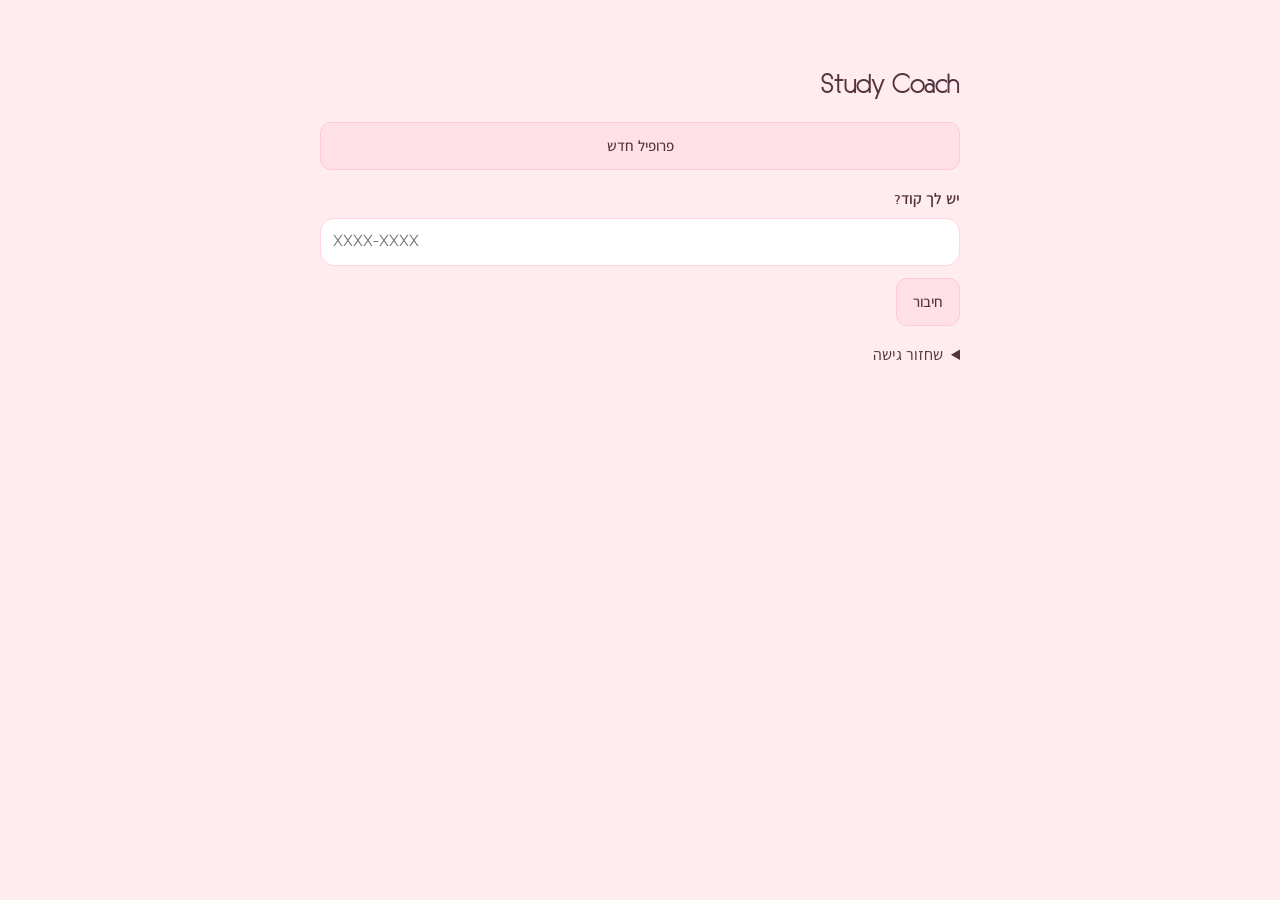
==== index.html @ 3bf3e4cb "Update index.html" ====
<!doctype html>
<html lang="he" dir="rtl">
<head>
<meta charset="UTF-8">
<meta name="viewport" content="width=device-width, initial-scale=1.0, viewport-fit=cover">
<title>Study Coach</title>
<meta name="robots" content="noindex, nofollow">
<meta name="apple-mobile-web-app-capable" content="yes">
<meta name="mobile-web-app-capable" content="yes">
<meta name="apple-mobile-web-app-status-bar-style" content="black-translucent">
<meta name="apple-mobile-web-app-title" content="Study Coach">
<meta name="theme-color" content="#ffe3ef">
<link rel="manifest" href="manifest.webmanifest">
<link rel="apple-touch-icon" href="apple-touch-icon.png">
<link rel="icon" type="image/png" sizes="192x192" href="icon-192.png">

<style>
:root{
  --ds-page:#fbfaf9; --ds-white:#ffffff; --ds-ink:#251f21; --ds-ink-2:#585254;
  --ds-ink-3:#969394; --ds-hairline:#eae9ea;
  --pink-50:#fff5fa; --pink-100:#ffe3ef; --pink-200:#ffc9de; --pink-300:#ff9ec4; --pink-600:#d6336c; --pink-700:#c2255c;
  --ds-elevation-1: 0 1px 2px rgb(37 31 33 / .12), 0 4px 12px rgb(37 31 33 / .14);
}
*{box-sizing:border-box}
html,body{margin:0;min-height:100%}
body{
  background:var(--ds-page); color:var(--ds-ink);
  font-family:-apple-system,"Segoe UI",Roboto,"Helvetica Neue",Arial,"Noto Sans Hebrew",sans-serif;
  -webkit-font-smoothing:antialiased;
}
.file-card{
  max-width:680px;margin:24px auto;padding:calc(env(safe-area-inset-top,0px) + 22px) 20px calc(104px + env(safe-area-inset-bottom,0px));background:var(--ds-white);
  border-radius:24px;box-shadow:var(--ds-elevation-1);
}
@media (max-width:740px){ .file-card{margin:0;border-radius:0;min-height:100vh;} }
.file-header{margin-bottom:14px;position:relative}
#tabs{position:fixed;left:0;right:0;bottom:0;z-index:20;display:flex;justify-content:center;pointer-events:none}
.tabs-inner{pointer-events:auto;width:100%;max-width:680px;display:flex;gap:4px;background:rgb(255 255 255 / .94);-webkit-backdrop-filter:blur(14px);backdrop-filter:blur(14px);border-top:1.5px solid var(--pink-200);padding:8px 10px calc(8px + env(safe-area-inset-bottom,0px))}
.tab{flex:1;display:flex;flex-direction:column;align-items:center;justify-content:center;gap:2px;min-height:52px;border-radius:16px;text-decoration:none;color:var(--ds-ink-3);font-size:11px;font-weight:700}
.tab-ico{width:24px;height:24px;fill:none;stroke:var(--pink-600);stroke-width:1.8;stroke-linecap:round;stroke-linejoin:round}.tab.is-active .tab-ico{stroke:var(--pink-700)}
.last-nb{display:flex;align-items:center;gap:14px;margin-top:14px;padding:14px 16px;border-radius:20px;border:1.5px solid var(--pink-200);background:var(--pink-50);color:var(--ds-ink);text-decoration:none}.last-nb .tab-ico{width:32px;height:32px;flex:none;stroke:var(--pink-700)}.last-nb-text{display:flex;flex-direction:column;gap:2px;min-width:0}.last-nb-text strong{font-size:17px;overflow-wrap:anywhere}.last-nb-text small{font-size:12px;color:var(--ds-ink-2)}
.tab.is-active{color:var(--pink-700);background:var(--pink-100)}
.page-title{margin:0 0 4px;font-size:28px;font-weight:800}
.settings-lead{font-size:13.5px;color:var(--ds-ink-2);margin:0 0 4px}
.owner-list{display:flex;flex-direction:column;gap:8px;margin-top:8px}
.owner-row{display:flex;align-items:center;justify-content:space-between;gap:10px;border:1.5px solid var(--pink-200);border-radius:14px;padding:10px 12px}
.owner-meta{display:flex;flex-direction:column;gap:2px;min-width:0}
.owner-sub{font-size:12.5px;color:var(--ds-ink-2)}
.owner-row .file-button{margin-top:0;white-space:nowrap;padding:8px 12px;font-size:13.5px}
.file-title{margin:0;font-size:28px;font-weight:800}
.file-fact{margin-top:2px;font-size:13px;color:var(--ds-ink-2)}
.group{margin-top:20px}
.group-label{margin:0 0 8px;font-size:13px;font-weight:700;color:var(--ds-ink-2)}
.caption{font-size:12px;color:var(--ds-ink-2);margin-top:8px}
.closing{margin-top:26px;text-align:center;font-size:12px;color:var(--ds-ink-3)}
.file-button{display:inline-block;font:inherit;font-size:13px;font-weight:700;padding:9px 16px;border-radius:999px;
  border:1.5px solid var(--pink-300);background:var(--pink-100);color:var(--pink-700);cursor:pointer;text-decoration:none}
.file-button[data-variant="secondary"]{background:#fff}
.file-button:hover{border-color:var(--pink-600)}
.file-hover-wrap{text-decoration:none}
.file-hover-underline:hover{text-decoration:underline}
.next-exam{display:flex;flex-direction:column;align-items:flex-start;gap:8px;padding:20px;border-radius:22px;
  background:linear-gradient(135deg,var(--pink-100),var(--pink-200));border:1px solid var(--pink-300);margin-bottom:6px}
.next-label{font-size:13px;font-weight:700;color:var(--pink-700)}
.next-count-row{display:flex;align-items:baseline;gap:8px}
.next-num{font-size:52px;font-weight:800;line-height:1;color:var(--pink-700);font-variant-numeric:tabular-nums}
.next-word{font-size:20px;font-weight:700;color:var(--pink-700)}
.next-word.is-big{font-size:40px;font-weight:800;line-height:1.05}
.next-name{font-size:16px;font-weight:600;color:var(--ds-ink)}
.next-date{font-size:13px;color:var(--ds-ink-2)}
.next-link{margin-top:4px}
.search{display:flex;align-items:center;gap:8px;background:#fff;border:1.5px solid var(--pink-200);border-radius:999px;padding:11px 16px;margin:14px 0 4px}
.search:focus-within{border-color:var(--pink-300)}
.search input{flex:1;min-width:0;border:0;outline:0;font:inherit;font-size:15px;background:transparent;color:var(--ds-ink)}
.search input::placeholder{color:var(--ds-ink-2)}
.no-results{font-size:14px;color:var(--ds-ink-2);text-align:center;padding:18px 0}
.pbar-wrap{display:flex;flex-direction:column;gap:6px;width:100%}
.pbar{height:10px;border-radius:999px;background:#fff;border:1px solid var(--pink-200);overflow:hidden}
.pbar>span{display:block;height:100%;background:var(--pink-600);border-radius:999px;transition:width .3s ease}
.pbar-text{font-size:12px;font-weight:600;color:var(--ds-ink-2)}
.sprint{display:flex;flex-direction:column;gap:10px}
.sprint-card{display:flex;flex-direction:column;gap:10px;padding:14px 16px;border-radius:16px;border:1px solid transparent;text-decoration:none;color:inherit}
.sprint-head{display:flex;justify-content:space-between;align-items:baseline;gap:8px}
.sprint-name{font-weight:700;font-size:14px;color:var(--ds-ink)}
.sprint-days{font-size:12px;font-weight:700;white-space:nowrap}
.exams{display:flex;flex-direction:column}
.exam-row{display:block;padding:12px 0;border-bottom:1px solid var(--ds-hairline);text-decoration:none;color:inherit}
.exam-row:last-child{border-bottom:0}
.exam-flex{display:flex;align-items:center;gap:14px}
.exam-date{display:flex;flex-direction:column;align-items:center;justify-content:center;min-width:56px;padding:6px 8px;background:var(--pink-100);border-radius:14px;color:var(--pink-700)}
.exam-date strong{font-size:20px;line-height:1.1}
.exam-date span{font-size:11px}
.exam-body{flex:1;min-width:0;display:flex;flex-direction:column;gap:2px}
.exam-name{font-weight:600;font-size:14px;color:var(--ds-ink);display:flex;align-items:center;gap:6px;flex-wrap:wrap}
.exam-pill{font-size:10px;font-weight:700;background:var(--pink-100);color:var(--pink-700);border-radius:999px;padding:2px 8px}
.exam-meta{font-size:12px;color:var(--ds-ink-2)}
.exam-count{font-size:13px;font-weight:600;color:var(--pink-700);white-space:nowrap}
.month{border:1px solid var(--pink-200);border-radius:16px;overflow:hidden;background:#fff}
.month-head{display:grid;grid-template-columns:repeat(7,1fr);background:var(--pink-100);color:var(--pink-700);font-size:12px;font-weight:600;text-align:center}
.month-head>div{padding:8px 0}
.month-week{display:grid;grid-template-columns:repeat(7,1fr);border-top:1px solid var(--ds-hairline)}
.month-day{min-height:52px;padding:4px 2px;text-align:center;border-inline-start:1px solid var(--ds-hairline);display:flex;flex-direction:column;align-items:center;gap:2px}
.month-day:first-child{border-inline-start:0}
.month-num{font-size:12px;font-weight:600;color:var(--ds-ink)}
.month-day.has-exam{background:var(--pink-50)}
.month-day.has-exam .month-num{color:var(--pink-700)}
.month-exam{font-size:9px;line-height:1.2;background:var(--pink-200);color:var(--pink-700);border-radius:6px;padding:1px 4px;max-width:100%;overflow:hidden;text-overflow:ellipsis;white-space:nowrap}
.month-day.is-today{outline:2px solid var(--pink-300);outline-offset:-2px;border-radius:8px}
.summaries{display:flex;flex-direction:column;gap:10px}
.summary-row{display:flex;flex-direction:column;gap:10px;padding:12px 14px;background:#fff;border:1px solid var(--ds-hairline);border-radius:16px}
.summary-top{display:flex;align-items:center;gap:12px}
.summary-chip{display:flex;align-items:center;justify-content:center;min-width:40px;height:40px;border-radius:12px;border:1px solid transparent;font-size:20px}
.summary-body{flex:1;min-width:0;display:flex;flex-direction:column;gap:2px}
.summary-name{font-weight:600;font-size:14px;color:var(--ds-ink);text-decoration:none;align-self:flex-start}
.summary-row.is-studied .summary-name{color:var(--ds-ink-2)}
.summary-note{font-size:12px;color:var(--ds-ink-2)}
.summary-actions{display:flex;align-items:center;gap:8px;flex-wrap:wrap}
.studied-toggle{min-height:40px;flex-shrink:0;font:inherit;font-size:12px;font-weight:700;padding:7px 12px;border-radius:999px;border:1.5px solid var(--pink-300);background:#fff;color:var(--pink-700);cursor:pointer;margin-inline-start:auto}
.studied-toggle.is-on{color:#fff;border-width:1.5px}
.subjects{display:grid;grid-template-columns:repeat(2,1fr);gap:10px}
@media (min-width:768px){.subjects{grid-template-columns:repeat(4,1fr)}}
.subject{display:flex;flex-direction:column;align-items:flex-start;gap:4px;padding:14px;background:var(--pink-50);border:1px solid var(--pink-200);border-radius:16px;text-decoration:none;color:inherit}
.subject-emoji{font-size:22px}
.subject-name{font-weight:600;font-size:14px;color:var(--ds-ink)}
.subject-count{font-size:12px;color:var(--ds-ink-2)}
.back-link{align-self:flex-start;margin-bottom:12px;min-height:40px;display:inline-flex;align-items:center}
.subject-head{display:flex;align-items:center;gap:12px;margin-bottom:12px}
.subject-head-emoji{font-size:34px}
.subject-head-name{font-size:26px;font-weight:800;color:var(--ds-ink)}
.subj-exam{display:flex;flex-direction:column;gap:4px;padding:14px 16px;border-radius:16px;border:1px solid transparent;margin-bottom:14px}
.subj-exam-name{font-weight:700;font-size:15px;color:var(--ds-ink)}
.subj-exam-meta{font-size:13px;color:var(--ds-ink-2)}
.hero-wrap{max-width:460px;margin:0 auto;border-radius:24px;overflow:hidden;border:1.5px solid var(--pink-200);background:#f0ebef;box-shadow:0 6px 20px rgb(214 51 108 / .10)}
.hero-wrap img{display:block;width:100%;height:auto}
.streak-card{display:flex;align-items:center;gap:12px;background:linear-gradient(135deg,var(--pink-50),var(--pink-100));border:1.5px solid var(--pink-200);border-radius:22px;padding:14px 18px;margin-top:14px}
@keyframes streak-pop{0%{transform:scale(.35);opacity:.2}60%{transform:scale(1.22);opacity:1}100%{transform:scale(1)}}
.streak-flame{font-size:30px;animation:streak-pop .6s ease}
.streak-num{font-size:34px;font-weight:800;color:var(--pink-700);min-width:42px;text-align:center;animation:streak-pop .5s ease}
.streak-text{display:flex;flex-direction:column;gap:2px}
.streak-label{font-weight:700}
.streak-best{font-size:12.5px;color:var(--pink-600)}
.reminders-card{display:flex;align-items:center;gap:12px;background:linear-gradient(135deg,#fff8dd,#ffefd9);border:1.5px solid #f3e7b4;border-radius:22px;padding:14px 18px;margin-top:14px}
.reminders-emoji{font-size:26px}
.reminders-text{flex:1;display:flex;flex-direction:column;gap:2px}
.reminders-title{font-weight:700}
.reminders-sub{font-size:12.5px;color:#8a6d3b}
.reminders-btn{border:1.5px solid var(--pink-200);background:#fff;color:var(--pink-700);font-weight:700;border-radius:999px;padding:8px 16px;font-size:13px;cursor:pointer}
.sync-card{background:linear-gradient(135deg,#f3e9ff,#ffe9f4);border-color:#e4cdf5}
.sync-code{direction:ltr;display:inline-block;font-size:20px;font-weight:800;letter-spacing:3px;background:#fff;border:1.5px dashed #d9a5e0;border-radius:12px;padding:4px 12px;margin-top:6px}
.sync-input{direction:ltr;font-size:16px;letter-spacing:2px;padding:7px 10px;border-radius:12px;border:1.5px solid #e0b8e8;width:140px;text-align:center;font-family:inherit}
.sync-error{color:#c0392b;font-size:13px}
.sync-row{display:flex;gap:8px;margin-top:6px;flex-wrap:wrap;align-items:center}
.reminders-btn.is-on{background:var(--pink-700);border-color:var(--pink-700);color:#fff}
.reminders-btn:disabled{opacity:.6}
.streak-hint{margin-inline-start:auto;font-size:11px;color:#c49bae;text-align:left}
.hero-gap{margin-top:14px}

[hidden]{display:none!important}
:root[data-theme="blue"]{--ds-page:#f6faff;--ds-ink:#182d49;--ds-ink-2:#49617e;--pink-50:#f0f7ff;--pink-100:#e0efff;--pink-200:#bedbff;--pink-300:#8dbbfa;--pink-600:#377dc7;--pink-700:#235b96}
:root[data-theme="blue"] .sync-card{background:linear-gradient(135deg,#edf4ff,#dcecff);border-color:#bedbff}
:root[data-theme="blue"] .reminders-card:not(.sync-card){background:#eef6ff;border-color:#bedbff}
:root[data-theme="blue"] .reminders-sub{color:#49617e}
:root[data-theme="blue"] .hero-wrap{box-shadow:0 6px 20px rgb(35 91 150 / .10)}
.theme-options{display:flex;gap:12px}.theme-option{min-height:48px;border:2px solid transparent;border-radius:16px;padding:10px 20px;font:inherit;font-weight:700;cursor:pointer}.theme-option[aria-pressed="true"]{outline:2px solid var(--pink-700);outline-offset:3px}
.onboard{display:flex;flex-direction:column;gap:18px;padding-top:22px}.onboard h1{margin:0}.onboard input,.onboard textarea,.timetable-editor{width:100%;font:inherit;min-height:48px;border:1.5px solid var(--pink-200);border-radius:14px;padding:12px;background:#fff;color:var(--ds-ink)}.onboard textarea{min-height:130px;resize:vertical}.onboard label{font-size:14px;font-weight:600;display:grid;gap:8px}.onboard .file-button{min-height:48px;text-align:center}.form-error{color:#b22636;font-size:13px}.timetable-editor{min-height:120px;margin:10px 0;white-space:pre-wrap}.save-state{font-size:12px;color:var(--ds-ink-2);min-height:16px}
.add-link-first{display:block;width:100%;min-height:48px;margin-bottom:22px}.privacy-note p{font-size:13px;line-height:1.7;color:var(--ds-ink-2)}.fold{margin-bottom:14px}.fold summary{display:flex;align-items:center;justify-content:space-between;gap:10px;cursor:pointer;font-weight:600;font-size:14px;color:var(--ds-ink);padding:10px 0;list-style:none}.fold summary::-webkit-details-marker{display:none}.fold summary::after{content:"⌄";color:var(--ds-ink-2);transition:transform .15s ease}.fold[open] summary::after{transform:rotate(180deg)}:root[dir="ltr"] .streak-hint{text-align:right}.danger{color:#b22636;border-color:#e1a6ae;background:#fff5f5}.confirm-panel{margin-top:14px;padding:16px;border:1px solid #e1a6ae;border-radius:16px}.confirm-panel label{display:block;margin-bottom:14px}.add-link-form{display:grid;gap:12px;padding:18px;background:var(--pink-50);border:1px solid var(--pink-200);border-radius:18px;margin-bottom:18px}.add-link-form label{display:grid;gap:6px;font-size:14px}.add-link-form input,.add-link-form select{width:100%;font:inherit;min-height:46px;border-radius:12px;border:1px solid var(--pink-200);padding:10px;background:#fff;color:var(--ds-ink)}

:root[data-theme="purple"]{--ds-page:#faf7ff;--ds-ink:#30213e;--ds-ink-2:#625173;--pink-50:#f8f3ff;--pink-100:#eee5ff;--pink-200:#d8c5f5;--pink-300:#b897e1;--pink-600:#8a5bc1;--pink-700:#6841a3}
:root[data-theme="mint"]{--ds-page:#f5fbf8;--ds-ink:#203a30;--ds-ink-2:#4d6b5f;--pink-50:#effaf5;--pink-100:#def5eb;--pink-200:#b6dfcd;--pink-300:#85c4aa;--pink-600:#368060;--pink-700:#276b52}
:root[data-theme="burgundy"]{--ds-page:#f8f1f2;--ds-ink:#2b0b14;--ds-ink-2:#6b3a47;--pink-50:#f3e6e8;--pink-100:#e9d0d5;--pink-200:#cfa3ac;--pink-300:#a45c6b;--pink-600:#6b1427;--pink-700:#4a0d1b}
:root[data-theme="dark"]{color-scheme:dark;--ds-page:#121a27;--ds-white:#192536;--ds-ink:#e8effb;--ds-ink-2:#b9c8dc;--ds-ink-3:#96aac3;--ds-hairline:#34465e;--pink-50:#1d2b3e;--pink-100:#243349;--pink-200:#405570;--pink-300:#607fa4;--pink-600:#aacbfa;--pink-700:#d0e3ff}
:root:not([data-theme="pink"]) .sync-card,:root:not([data-theme="pink"]) .reminders-card{background:var(--pink-50);border-color:var(--pink-200)}
:root:not([data-theme="pink"]) .reminders-sub,:root:not([data-theme="pink"]) .streak-hint{color:var(--ds-ink-2)}
:root[data-theme="dark"] .tabs-inner{background:rgb(25 37 54 / .96)}
:root[data-theme="dark"] :is(.summary-row,.search,.month,.pbar,.file-button[data-variant="secondary"],.reminders-btn,.sync-code,.sync-input,.onboard input,.onboard textarea,.timetable-editor,.add-link-form input,.add-link-form select){background:var(--ds-white);color:var(--ds-ink)}
:root[data-theme="dark"] .subject{background:var(--pink-50)!important;border-color:var(--pink-200)!important}
:root[data-theme="dark"] .subject-count,:root[data-theme="dark"] .subj-exam-meta{color:var(--ds-ink-2)!important}
:root[data-theme="dark"] .subj-exam,:root[data-theme="dark"] .summary-row.is-studied{background:var(--pink-50)!important;border-color:var(--pink-200)!important}
:root[data-theme="dark"] .summary-chip{color:#243349}
:root[data-theme="dark"] .danger{background:#35232c;color:#ffb7c2;border-color:#a56c79}
.theme-options{flex-wrap:wrap}.theme-option{flex:1 1 28%;min-width:90px}

:root[data-theme="dark"] .sprint-card{background:var(--pink-50)!important;border-color:var(--pink-200)!important}
:root[data-theme="dark"] :is(.sprint-days,.exam-count){color:var(--pink-700)!important}
:root[data-theme="dark"] .studied-toggle:not(.is-on){background:var(--ds-white);color:var(--pink-700)}
:root[data-theme="dark"] .reminders-btn.is-on{background:var(--pink-700);color:#192536}
:root[data-theme="dark"] :is(.form-error,.sync-error){color:#ffb7c2}

.board-queue{display:grid;gap:10px}.board-photo-row{display:flex;gap:8px;align-items:center;justify-content:space-between}.board-thumb{display:flex;align-items:center;gap:10px;border:2px solid transparent;border-radius:12px;padding:6px;background:var(--ds-white);color:var(--ds-ink);font:inherit}.board-thumb.selected{border-color:var(--pink-700)}.board-thumb img{width:54px;height:54px;object-fit:cover}.board-thumb span{font-size:13px}.board-order{display:flex;gap:4px}.board-order .file-button{padding:8px;min-width:36px}.photo-panel{display:grid;gap:12px;padding:16px;border:1px solid var(--pink-200);background:var(--pink-50);border-radius:18px;margin-bottom:20px}
.photo-panel label{display:grid;gap:6px;font-size:14px;font-weight:600}.photo-panel :is(input,select,textarea){width:100%;min-height:46px;font:inherit;padding:10px;border:1px solid var(--pink-200);border-radius:12px;background:var(--ds-white);color:var(--ds-ink)}
.photo-panel textarea{min-height:260px;line-height:1.8;unicode-bidi:plaintext;resize:vertical}.photo-panel img{max-width:100%;max-height:280px;object-fit:contain;justify-self:center;border-radius:10px}.photo-actions{display:flex;gap:8px;flex-wrap:wrap}.photo-hint{font-size:12px;line-height:1.65;color:var(--ds-ink-2);margin:0}.photo-panel input[type=checkbox]{width:auto;min-height:0}.photo-panel .review-consent{display:flex;align-items:flex-start;gap:8px}.text-reading{white-space:pre-wrap;overflow-wrap:anywhere;line-height:1.9;unicode-bidi:plaintext}.photo-status{font-size:13px;color:var(--pink-700)}

.nb-cover-mark{font-size:30px;color:inherit;opacity:.65}.notebook-shelf{display:grid;grid-template-columns:repeat(2,minmax(0,1fr));gap:20px 16px;padding:12px 2px 25px}.notebook-shelf[hidden]{display:none}.notebook-cover{position:relative;display:flex;min-height:204px;flex-direction:column;justify-content:space-between;padding:24px 20px 20px 28px;border-radius:8px 18px 18px 8px;background:var(--cover,#eee5ff);color:#30243d;text-decoration:none;box-shadow:inset 9px 0 0 #00000012,0 7px 0 -3px #fff,0 9px 0 -3px #d6d0d6,0 13px 18px -12px #442d4b66;overflow-wrap:anywhere}.notebook-cover:before{content:'';position:absolute;left:16px;top:0;bottom:0;border-left:1px solid #ffffff80}.notebook-cover strong{font-size:19px;line-height:1.45}.notebook-cover small{font-size:12px;opacity:.8}.nb-hero-wrap{display:grid;grid-template-columns:repeat(2,minmax(0,1fr));gap:20px 16px;padding:12px 2px 4px}.notebook-hero{position:relative;display:flex;min-height:204px;box-sizing:border-box;flex-direction:column;justify-content:space-between;align-items:flex-start;padding:24px 20px 20px 28px;border:0;border-radius:8px 18px 18px 8px;background:var(--pink-100);color:var(--pink-700);font:inherit;text-align:start;cursor:pointer;box-shadow:inset 9px 0 0 #00000012,0 7px 0 -3px #fff,0 9px 0 -3px var(--pink-200),0 13px 18px -12px #442d4b66;overflow-wrap:anywhere}.notebook-hero:before{content:'';position:absolute;left:16px;top:0;bottom:0;border-left:1px solid #ffffff80}.notebook-hero .nb-cover-mark{font-size:30px;opacity:.65}.notebook-hero strong{font-size:19px;line-height:1.45}.notebook-hero .nb-hero-arrow{position:absolute;top:14px;inset-inline-end:14px;font-size:15px;transition:transform .2s}.notebook-hero[aria-expanded="true"] .nb-hero-arrow{transform:rotate(180deg)}.notebook-heading{display:flex;justify-content:space-between;gap:12px;align-items:center;margin-bottom:16px}.notebook-heading h1{margin:0;font-size:26px}.notebook-paper{white-space:pre-wrap;unicode-bidi:plaintext;line-height:2;background:repeating-linear-gradient(transparent,transparent 31px,var(--pink-100) 32px);margin:0 14px;padding:0 0 12px}.notebook-meta{font-size:13px;color:var(--ds-ink-2)}.notebook-empty{text-align:center;padding:35px 15px;color:var(--ds-ink-2)}.nb-actions{align-items:center}.nb-menu{position:relative;display:inline-flex}.nb-menu-btn{min-width:44px;font-size:20px;line-height:1}.nb-menu-panel{position:absolute;top:calc(100% + 6px);inset-inline-end:0;z-index:40;display:flex;flex-direction:column;min-width:210px;padding:6px;background:var(--ds-white);border:1px solid var(--pink-200);border-radius:14px;box-shadow:0 16px 34px -16px #442d4b66}.nb-menu-panel[hidden]{display:none}.nb-menu-item{display:block;width:100%;padding:12px 14px;border:0;background:transparent;font:inherit;font-size:15px;color:var(--ds-ink);text-align:start;border-radius:10px;cursor:pointer}.nb-menu-item:active{background:var(--pink-50)}.nb-menu-item:disabled{opacity:.45}.nb-menu-item.danger{color:#b3261e}.nb-book{margin-top:14px;background:var(--ds-white);border:1px solid var(--pink-200);border-radius:16px;box-shadow:0 14px 30px -22px #442d4b66;overflow:hidden}.nb-leaf{padding:14px 16px 16px;cursor:pointer}.nb-leaf+.nb-leaf{border-top:1px solid var(--pink-100);box-shadow:inset 0 8px 10px -10px #442d4b33}.nb-leaf.nb-open{background:var(--pink-50)}.nb-leaf-head{display:flex;align-items:baseline;gap:8px}.nb-leaf-head h3{margin:0;font-size:16px}.nb-leaf-num{margin-inline-start:auto;font-size:11px;color:var(--ds-ink-3);white-space:nowrap}.nb-leaf .notebook-paper{margin:0;padding:6px 0 0}.nb-leaf-tools{display:flex;flex-wrap:wrap;gap:8px;margin-top:12px;padding-top:12px;border-top:1px solid var(--pink-100)}.nb-leaf-tools[hidden]{display:none}.nb-form{margin:18px 0}.nb-form input,.nb-form select{max-width:100%}.tabs-inner .tab{min-width:0;padding-inline:5px;font-size:11px}@media(min-width:700px){.notebook-shelf,.nb-hero-wrap{grid-template-columns:repeat(3,minmax(0,1fr))}}
.exam-item{border-bottom:1px solid var(--ds-hairline);padding-bottom:8px}.exam-item:last-child{border-bottom:0}.exam-item .exam-row{border-bottom:0;padding-bottom:6px}.exam-links-row{display:flex;flex-wrap:wrap;gap:6px;padding:0 4px 6px}.exam-chip{font-size:12px;font-weight:600;background:var(--pink-100);color:var(--pink-700);border-radius:999px;padding:4px 10px;text-decoration:none}.exam-edit{background:none;border:0;font:inherit;font-size:12px;color:var(--ds-ink-2);padding:6px 4px;min-height:32px;cursor:pointer;text-decoration:underline}.exam-links{border:1px solid var(--pink-200);border-radius:12px;padding:10px 12px;margin:0;display:grid;gap:8px;background:transparent}.exam-links legend{font-size:14px;padding:0 6px}.add-link-form .exam-check{display:flex;align-items:center;gap:10px;font-size:14px}.add-link-form .exam-check input{width:20px;min-height:20px;height:20px;flex:none;padding:0}.exam-form .danger{margin-top:0}.cal-row{align-items:flex-start!important;flex-wrap:wrap}.cal-row span{flex:1;min-width:0}.cal-row small{color:var(--ds-ink-2)}.add-link-form .cal-row select{width:100%;min-height:40px}
.tab{position:relative}.tab.has-badge::after{content:'';position:absolute;top:8px;inset-inline-start:calc(50% + 6px);width:9px;height:9px;border-radius:50%;background:var(--pink-700)}.fr-list{display:flex;flex-direction:column}.fr-row{display:flex;align-items:center;justify-content:space-between;gap:10px;padding:12px 0;border-bottom:1px solid var(--ds-hairline);text-decoration:none;color:inherit}.fr-col{flex-direction:column;align-items:stretch}.fr-name{font-weight:600;font-size:14px;color:var(--ds-ink)}.fr-tag{font-size:11px;color:var(--ds-ink-3);font-weight:600}.fr-actions{display:flex;gap:8px;flex-wrap:wrap;align-items:center}.fr-actions .file-button{min-height:40px;padding:0 14px}.fr-link{background:none;border:0;font:inherit;font-size:13px;color:var(--ds-ink-2);text-decoration:underline;min-height:40px;cursor:pointer}.fr-back{font-size:13px;color:var(--ds-ink-2)}.fr-actions select{min-height:40px;border-radius:12px;border:1px solid var(--pink-200);padding:0 8px;font:inherit;background:#fff;color:var(--ds-ink)}:root[data-theme="dark"] .fr-actions select{background:var(--ds-white);color:var(--ds-ink)}.onboard .onboard-check{display:flex;align-items:center;gap:10px;font-size:14px}.onboard .onboard-check input{width:22px;min-height:22px;height:22px;padding:0;flex:none}

.chat-heading{display:flex;align-items:center;justify-content:space-between;gap:10px}.chat-heading h1{overflow-wrap:anywhere;font-size:24px;margin:12px 0}.chat-back{color:var(--pink-700);text-decoration:none;display:inline-block;padding:10px 0}.chat-source{display:grid;gap:8px;background:var(--pink-50);border:1px solid var(--pink-200);border-radius:18px;padding:16px;margin:18px 0}.chat-source label{font-size:14px;font-weight:600}.chat-source select{width:100%;border:1px solid var(--pink-200);border-radius:12px;background:var(--ds-white);font:inherit;color:var(--ds-ink);padding:12px}.chat-source details{font-size:13px}.chat-source details p{font-size:14px;margin:10px 0}.chat-messages{min-height:200px;padding:16px 0;display:grid;gap:12px}.chat-empty{text-align:center;color:var(--ds-ink-2);padding:20px 8px}.chat-empty h2{font-size:18px;color:var(--ds-ink);margin:12px 0 6px}.chat-empty p{font-size:14px;line-height:1.7;margin:0}.chat-mark{display:inline-flex;color:var(--pink-700);padding:12px;border-radius:50%;background:var(--pink-50)}.chat-starters{display:flex;gap:8px;flex-wrap:wrap;margin-bottom:20px}.chat-starters button{font:inherit;font-size:13px;background:var(--ds-white);border:1px solid var(--pink-200);color:var(--pink-700);border-radius:20px;padding:11px 14px;min-height:44px}.chat-composer{background:var(--ds-white);padding:12px 0;display:grid;gap:10px;border-top:1px solid var(--pink-200)}.chat-composer .review-consent{display:flex;align-items:flex-start;gap:8px;font-size:12px;line-height:1.6;color:var(--ds-ink-2)}.chat-composer input{margin-top:4px}.chat-input-row{display:flex;gap:8px;align-items:flex-end}.chat-input-row textarea{min-width:0;flex:1;border:1px solid var(--pink-200);border-radius:16px;padding:12px;font:inherit;font-size:15px;resize:vertical;background:var(--pink-50);color:var(--ds-ink)}.chat-input-row button{min-height:48px}.chat-composer #chat-status{font-size:12px;color:var(--ds-ink-2);margin:0;line-height:1.6}.chat-bubble{padding:14px 16px;border-radius:18px;line-height:1.8;font-size:15px;white-space:pre-wrap;overflow-wrap:anywhere;border:1px solid var(--pink-200)}.chat-bubble.user{background:var(--pink-50);margin-left:26px}.chat-bubble.assistant{background:var(--ds-white);margin-right:18px}.chat-speaker{display:block;font-size:11px;color:var(--ds-ink-2);margin-bottom:6px}.chat-heading .file-button{font-size:12px;padding:10px 12px}

/* Theme baseline. */
:root,:root[data-theme="pink"]{--ds-page:#fffbfc;--ds-ink:#30262c;--ds-ink-2:#705b65;--ds-ink-3:#705b65;--ds-hairline:#e9d5de;--pink-50:#fffbfc;--pink-100:#f8eaf0;--pink-200:#e9d5de;--pink-300:#d4a9bb;--pink-600:#9b4264;--pink-700:#9b4264}
:root[data-theme="blue"]{--ds-page:#f9fbff;--ds-ink:#243247;--ds-ink-2:#586a80;--ds-ink-3:#586a80;--ds-hairline:#d7e2ef;--pink-50:#f9fbff;--pink-100:#e8f0fa;--pink-200:#d7e2ef;--pink-300:#a7bfdc;--pink-600:#315f91;--pink-700:#315f91}
:root[data-theme="purple"]{--ds-page:#fcfaff;--ds-ink:#342b40;--ds-ink-2:#6f5e7d;--ds-ink-3:#6f5e7d;--ds-hairline:#e3d8ee;--pink-50:#fcfaff;--pink-100:#f0eaf7;--pink-200:#e3d8ee;--pink-300:#c4afd8;--pink-600:#71508f;--pink-700:#71508f}
:root[data-theme="mint"]{--ds-page:#f9fcfa;--ds-ink:#293b33;--ds-ink-2:#5a7065;--ds-ink-3:#5a7065;--ds-hairline:#d2e6dc;--pink-50:#f9fcfa;--pink-100:#e6f2ec;--pink-200:#d2e6dc;--pink-300:#a8ccbb;--pink-600:#326c59;--pink-700:#326c59}
:root[data-theme="burgundy"]{--ds-page:#fcf8fa;--ds-ink:#38242b;--ds-ink-2:#765864;--ds-ink-3:#765864;--ds-hairline:#e4cdd5;--pink-50:#fcf8fa;--pink-100:#f1e3e8;--pink-200:#e4cdd5;--pink-300:#c29aa9;--pink-600:#681e35;--pink-700:#681e35}
:root[data-theme="dark"]{--ds-page:#151c28;--ds-white:#1c2736;--ds-ink:#edf1f8;--ds-ink-2:#b4c0d2;--ds-ink-3:#b4c0d2;--ds-hairline:#3b4a5e;--pink-50:#151c28;--pink-100:#263447;--pink-200:#3b4a5e;--pink-300:#647b98;--pink-600:#bad1ee;--pink-700:#bad1ee}
body,input,textarea,select,button{font-family:Heebo,-apple-system,Arial,sans-serif}.file-card{background:var(--ds-page);box-shadow:none}.file-title{font-size:28px;font-weight:600;letter-spacing:-.4px}.group-label{font-size:17px;font-weight:500}.file-button{border-radius:11px;min-height:44px;font-weight:500}.tabs-inner{background:var(--ds-white);border-top:1px solid var(--pink-200);gap:3px}.tab{color:var(--ds-ink-2);font-weight:500;border-radius:11px}.tab.is-active{font-weight:600}.tab-ico{stroke-width:1.6}.next-exam,.streak-card,.last-nb{background:var(--pink-100);border:1px solid var(--pink-200);border-radius:18px;box-shadow:none}.next-exam{padding:20px}.next-num{font-size:42px;font-weight:600}.next-word,.next-name{font-weight:600}.streak-num{font-weight:600;animation:none}.streak-card{margin-top:18px}.streak-hint{display:none}.last-nb:not(.chat-home){background:var(--ds-white);margin-top:18px}.last-nb:not(.chat-home)>.tab-ico{border-inline-start:3px solid var(--pink-700);padding-inline-start:5px;width:36px;height:42px}.last-nb-text strong{font-weight:500}.chat-home{min-height:150px;padding:22px;margin:0 0 20px;align-items:center;background:var(--pink-100)}.chat-home>.tab-ico{width:38px;height:38px}.chat-home .last-nb-text strong{font-size:31px;font-weight:600;direction:ltr;text-align:start}.chat-home .last-nb-text small{display:none}.chat-home>span:last-child{margin-inline-start:auto;font-size:25px;color:var(--pink-700)}.summary-row{position:relative;border-color:var(--pink-200);border-inline-start:3px solid var(--subject-accent,var(--pink-700));background:var(--ds-white)}.back-link,.fr-back{display:flex!important;width:max-content;max-width:100%;margin:0 auto 14px 0!important;min-height:44px;align-items:center;gap:6px;padding:8px 10px!important;background:transparent!important;border:0!important;color:var(--pink-700);font-size:14px;text-decoration:none;direction:ltr}.back-link:before,.fr-back:before{content:'←';font-size:20px}.sc-back{display:flex;width:max-content;margin:0 auto 12px 0;min-height:44px;align-items:center;gap:8px;color:var(--pink-700);text-decoration:none;font-size:14px;direction:ltr}.sc-back svg{width:20px;height:20px}.subject-head-name{font-size:26px;font-weight:600}.studied-toggle{min-height:44px}.studied-toggle.is-on{animation:sc-check .2s ease-out}@keyframes sc-check{from{transform:scale(.96)}to{transform:scale(1)}}@media(prefers-reduced-motion:reduce){*,*::before,*::after{animation:none!important;transition:none!important;scroll-behavior:auto!important}}@media(max-width:360px){.tabs-inner .tab{font-size:10px;padding-inline:2px}.chat-home{padding:18px;min-height:140px}.chat-home .last-nb-text strong{font-size:29px}}

.streak-card{flex-wrap:wrap}.study-week{display:flex;justify-content:space-between;gap:8px;flex-basis:100%;padding-top:8px;direction:rtl}.study-week-day{display:flex;flex-direction:column;align-items:center;gap:6px;color:var(--ds-ink-2)}.study-week-day small{font-size:12px}.study-week-day>span{display:grid;place-items:center;width:29px;height:29px;border:1px solid var(--pink-300);border-radius:50%;font-size:15px;color:var(--pink-700);background:var(--ds-white)}.study-week-day.is-done>span{background:var(--pink-700);border-color:var(--pink-700);color:var(--ds-white)}.study-week-day[aria-current=date]>span{outline:2px solid var(--pink-700);outline-offset:3px}.study-week-day.is-future>span{border-style:dashed}

/* Reference palettes, opaque surfaces. Preview pending review. */
@font-face{font-family:Assistant;src:url('[data-uri]') format('truetype');font-weight:200 800;font-display:swap;unicode-range:U+0590-05FF,U+FB1D-FB4F}
@font-face{font-family:Felix007;src:url('[data-uri]') format('truetype');font-weight:100 900;font-display:swap}
body,input,textarea,select,button{font-family:Assistant,Felix007,sans-serif!important}
:root,:root[data-theme=pink]{--ds-page:#FFECEE;--ds-white:#ffffff;--ds-ink:#55323F;--ds-ink-2:#694351;--ds-ink-3:#694351;--ds-hairline:#FEBDCE;--pink-50:#FFECEE;--pink-100:#FFE0E6;--pink-200:#FFD4DE;--pink-300:#FFC9D6;--pink-600:#55323F;--pink-700:#55323F;--cover:#FFD4DE;--spine:#FEBDCE;--bookmark:#55323F;--paper:#fff;--page-rule:#FFE0E6}
:root[data-theme=blue]{--ds-page:#DBECF4;--ds-white:#fff;--ds-ink:#194569;--ds-ink-2:#194569;--ds-ink-3:#194569;--ds-hairline:#91AEC4;--pink-50:#DBECF4;--pink-100:#CADEED;--pink-200:#B7D0E1;--pink-300:#91AEC4;--pink-600:#194569;--pink-700:#194569;--cover:#91AEC4;--spine:#5F84A2;--bookmark:#194569;--paper:#fff;--page-rule:#DBECF4}
:root[data-theme=purple]{--ds-page:#E0B6E4;--ds-white:#fff;--ds-ink:#47034E;--ds-ink-2:#5D0565;--ds-ink-3:#5D0565;--ds-hairline:#9F5EA5;--pink-50:#E0B6E4;--pink-100:#E0B6E4;--pink-200:#9F5EA5;--pink-300:#7E3285;--pink-600:#5D0565;--pink-700:#47034E;--cover:#7E3285;--spine:#5D0565;--bookmark:#47034E;--paper:#fff;--page-rule:#E0B6E4}
:root[data-theme=mint]{--ds-page:#DDEAD1;--ds-white:#fff;--ds-ink:#4B6043;--ds-ink-2:#4B6043;--ds-ink-3:#4B6043;--ds-hairline:#A3C585;--pink-50:#DDEAD1;--pink-100:#C7DDB5;--pink-200:#B3CF99;--pink-300:#95BB72;--pink-600:#658354;--pink-700:#4B6043;--cover:#95BB72;--spine:#75975E;--bookmark:#4B6043;--paper:#fff;--page-rule:#DDEAD1}
:root[data-theme=burgundy]{--ds-page:#D77A7D;--ds-white:#fff;--ds-ink:#461220;--ds-ink-2:#461220;--ds-ink-3:#461220;--ds-hairline:#B23A48;--pink-50:#D77A7D;--pink-100:#D77A7D;--pink-200:#B23A48;--pink-300:#8C2F39;--pink-600:#69212D;--pink-700:#461220;--cover:#B23A48;--spine:#8C2F39;--bookmark:#461220;--paper:#fff;--page-rule:#f1dada}
:root[data-theme=dark]{color-scheme:dark;--ds-page:#0A1C3A;--ds-white:#1A2D55;--ds-ink:#D4D4D8;--ds-ink-2:#D4D4D8;--ds-ink-3:#A1A5BE;--ds-hairline:#505D89;--pink-50:#0A1C3A;--pink-100:#1A2D55;--pink-200:#32436F;--pink-300:#505D89;--pink-600:#D4D4D8;--pink-700:#D4D4D8;--cover:#32436F;--spine:#505D89;--bookmark:#A1A5BE;--paper:#1A2D55;--page-rule:#32436F}
.tabs-inner,:root[data-theme=dark] .tabs-inner{background:var(--ds-white);backdrop-filter:none}
.sync-card,.reminders-card,.sprint-card,.subject{background:var(--pink-100)!important;border-color:var(--pink-200)!important}
.subject,.summary-row{--subject-accent:var(--pink-700)!important}.summary-chip{background:var(--pink-200)!important;color:var(--ds-ink)!important}
.sc-back,.back-link,.fr-back{min-height:56px!important;gap:10px;padding:10px 16px!important;font-size:19px!important;font-weight:600;border:1px solid var(--pink-200)!important;background:var(--ds-white)!important;border-radius:14px}
.sc-back svg{width:27px;height:27px}.back-link:before,.fr-back:before{font-size:27px}
.theme-options{gap:14px}.theme-option{display:flex;flex-direction:column;gap:12px;align-items:center;padding:14px 12px;border:1px solid var(--pink-200);border-radius:14px}.palette-strip{display:flex;direction:ltr;width:100%;height:20px;overflow:hidden;border-radius:6px}.palette-strip i{flex:1}
.nb-hero-wrap{display:block;padding:20px 12px 30px}.notebook-hero,.notebook-cover{width:100%;max-width:220px;aspect-ratio: .69;min-height:0;height:auto;margin:0 auto;display:flex;padding:0;border:0;border-radius:9px 20px 20px 9px;background:var(--cover)!important;color:var(--ds-ink);isolation:isolate;box-shadow:-6px 5px 0 var(--pink-200),-11px 9px 0 var(--pink-100),1px 4px 0 #fff,1px 8px 0 var(--pink-200),0 20px 24px -20px #251f2160}
.notebook-hero:before,.notebook-cover:before{content:'';left:12px;top:0;bottom:0;width:10px;border:0;background:var(--spine);border-radius:0;z-index:-1}
.notebook-hero:after,.notebook-cover:after{content:'';position:absolute;right:22px;top:0;width:15px;height:65px;background:var(--bookmark);border-radius:0 0 3px 3px}
.notebook-hero .nb-cover-mark,.notebook-cover .nb-cover-mark{display:none}
.notebook-hero strong,.notebook-cover strong{position:absolute;top:24%;left:23%;right:17%;min-height:72px;padding:17px 10px;border-radius:8px;background:#fff;color:#55323F;display:grid;place-items:center;text-align:center;font-size:19px;font-weight:600;line-height:1.35}
.notebook-hero .nb-hero-arrow{top:auto;bottom:20px;inset-inline-end:22px;font-size:23px}
.notebook-cover small{position:absolute;bottom:25px;right:22px;left:30px;opacity:1;font-size:13px;color:var(--ds-ink)}
.notebook-shelf{gap:35px 24px;padding:22px 12px 32px}.notebook-cover{max-width:220px}.notebook-cover strong{font-size:17px}.notebook-heading{margin-top:12px}.notebook-heading h1{font-size:28px}.notebook-heading>.nb-cover-mark{display:none}
.nb-section-tabs{display:flex;gap:6px;overflow-x:auto;padding:14px 4px 0;scrollbar-width:thin}.nb-section-tab{flex:none;min-height:44px;padding:8px 16px;max-width:180px;overflow:hidden;text-overflow:ellipsis;white-space:nowrap;border:1px solid var(--pink-200);border-bottom:0;border-radius:10px 10px 0 0;background:var(--pink-200);color:var(--ds-ink);font:inherit;cursor:pointer}.nb-section-tab[aria-pressed=true]{background:var(--paper);font-weight:700}
.nb-book{margin:0 2px 22px 7px;border:0;border-inline-start:9px solid var(--spine);border-radius:4px 12px 12px 4px;background:var(--paper);box-shadow:-3px 4px 0 var(--pink-200),-6px 8px 0 var(--paper),-7px 9px 0 var(--pink-200);overflow:hidden}
.nb-leaf{padding:24px 18px 28px;scroll-margin-top:20px;cursor:pointer;background:var(--paper)}.nb-leaf+.nb-leaf{border-top:8px solid var(--pink-200);box-shadow:none}.nb-leaf.nb-open{background:var(--paper)}.nb-leaf-head{padding-bottom:12px;border-bottom:1px solid var(--pink-200)}.nb-leaf-head h3{font-size:19px}.notebook-paper{font-size:17px;line-height:32px;background:repeating-linear-gradient(var(--paper),var(--paper) 31px,var(--page-rule) 31px,var(--page-rule) 32px)!important;color:var(--ds-ink);min-height:150px;padding-top:8px!important;overflow-wrap:anywhere}
@media(max-width:360px){.notebook-shelf{gap:30px 18px}.notebook-cover strong{font-size:15px;left:20%;right:13%;padding:10px 6px;min-height:64px}.notebook-cover small{font-size:12px;right:14px;left:24px;bottom:16px}.notebook-cover:after{right:17px;width:12px;height:48px}}

.nb-leaf[hidden]{display:none!important}.nb-book{touch-action:pan-y}.nb-pagination{display:flex;justify-content:center;align-items:center;gap:22px;margin:18px 0 24px}.nb-pagination button{min-width:52px}.nb-section-tabs{overflow:auto} :root[data-theme=purple] .notebook-cover small,:root[data-theme=burgundy] .notebook-cover small{color:#fff}.notebook-cover small{opacity:1}
/* 2026-10-28 readability: larger small text, stronger ink, full notebook page with side settings */
:root{--ds-ink-2:#453f41;--ds-ink-3:#6d676a}
:root[data-theme="blue"]{--ds-ink-2:#3a5069}
:root[data-theme="purple"]{--ds-ink-2:#4d405d}
:root[data-theme="mint"]{--ds-ink-2:#3d554b}
:root[data-theme="burgundy"]{--ds-ink-2:#552d39}
:root[data-theme="dark"]{--ds-ink-2:#ccd9ea;--ds-ink-3:#b3c4da}
.tab,.tabs-inner .tab{font-size:13px}
.exam-date span{font-size:13px}.exam-pill{font-size:12px}.month-exam{font-size:11px}
.month-num,.month-head{font-size:14px}
.streak-hint,.fr-tag,.chat-speaker,.nb-leaf-num{font-size:13px}
.last-nb-text small,.caption,.closing,.pbar-text,.sprint-days,.exam-meta,.summary-note,.subject-count,.save-state,.photo-hint,.studied-toggle,.exam-chip,.exam-edit,.chat-composer .review-consent,.chat-composer #chat-status,.study-week-day small{font-size:14px}
.owner-sub,.streak-best,.reminders-sub{font-size:14.5px}
.file-fact,.group-label,.next-label,.next-date,.form-error,.sync-error,.fr-link,.fr-back,.settings-lead,.privacy-note p,.file-button,.owner-row .file-button,.reminders-btn,.exam-count,.chat-starters button,.subj-exam-meta,.notebook-meta,.photo-status,.board-thumb span,.chat-source details{font-size:15px}
.exam-name,.summary-name,.subject-name,.sprint-name,.fr-name,.fold summary,.add-link-form label,.onboard label,.chat-empty p,.no-results,.chat-source label,.photo-panel label{font-size:15.5px}
.nb-menu-item{font-size:16px}
.notebook-cover small{font-size:15px}
.exam-meta,.summary-note,.subject-count,.caption,.next-date,.file-fact,.settings-lead,.notebook-meta,.subj-exam-meta,.owner-sub,.month-num,.last-nb-text small,.pbar-text,.save-state,.study-week-day small,.chat-speaker{font-weight:600}
.notebook-paper{font-size:18px}
.nb-leaf-head h3{font-size:21px}
.nb-stage{display:flex;gap:14px;align-items:flex-start;margin-top:6px}
.nb-main{flex:1;min-width:0;display:flex;flex-direction:column}
.nb-main .nb-book{flex:1;min-height:calc(100dvh - 330px);display:flex;flex-direction:column}
.nb-main .nb-leaf{flex:1;display:flex;flex-direction:column}
.nb-main .nb-leaf .notebook-paper{flex:1;min-height:220px}
.nb-main .nb-leaf-tools{margin-top:auto}
.nb-main .nb-book>.notebook-empty{flex:1;display:grid;place-items:center}
.nb-side{flex:none;width:134px;display:flex;flex-direction:column;gap:8px;padding:14px 10px;background:var(--pink-50);border:1px solid var(--pink-200);border-radius:16px;position:sticky;top:10px}
.nb-side .nb-side-title{margin:0;font-size:19px;font-weight:700;line-height:1.35;overflow-wrap:anywhere}
.nb-side .nb-side-meta{margin:0 0 6px;font-size:13px;font-weight:600;color:var(--ds-ink-2)}
.nb-side .file-button,.nb-side .nb-menu-item{display:block;width:100%;text-align:center;padding:10px 6px;font-size:14px;min-height:44px;border-radius:11px}
.nb-side .nb-menu-item{border:1px solid var(--pink-200);background:var(--ds-white)}
.nb-side .nb-menu-item.danger{border-color:#e1a6ae;background:#fff5f5}
@media(min-width:700px){.nb-side{width:196px;padding:18px 14px;gap:10px}.nb-side .nb-side-title{font-size:23px}.nb-side .nb-side-meta{font-size:14px}.nb-side .file-button,.nb-side .nb-menu-item{font-size:16px}}
@media(max-width:380px){.nb-stage{gap:10px}.nb-side{width:120px}}
.nb-cover-unit{min-width:0}.nb-settings-toggle{display:flex;align-items:center;justify-content:center;width:48px;height:48px;margin:8px auto 0;padding:0;border:0;border-radius:12px;background:transparent;color:var(--ds-ink);cursor:pointer}.nb-settings-toggle:hover,.nb-settings-toggle:focus-visible{background:var(--pink-100)}.nb-settings-toggle[aria-expanded="true"] svg{transform:rotate(180deg)}.nb-cover-settings{max-width:220px;margin:0 auto;border:1px solid var(--pink-200);border-radius:14px;padding:5px;background:var(--ds-white)}.nb-cover-settings[hidden]{display:none}.nb-manage-row{display:flex;align-items:center;justify-content:space-between;gap:12px;flex-wrap:wrap;padding:12px 0;border-bottom:1px solid var(--pink-100)}.nb-manage-row span{overflow-wrap:anywhere;flex:1;min-width:90px}.nb-manage-row small{font-size:12px;color:var(--ds-ink-2)}.nb-leaf-tools [data-delete][hidden],.nb-side #nb-rename[hidden],.nb-side #nb-delete[hidden]{display:none!important}
</style>
<!-- Embedded font licenses
Assistant
Copyright 2020 The Assistant Project Authors (https://github.com/hafontia/Assistant).
Copyright 2010 The Source Sans Pro Authors (https://github.com/adobe-fonts/source-sans-pro), with Reserved Font Name 'Source'.
Source is a trademark of Adobe Systems Incorporated in the United States and/or other countries.

This Font Software is licensed under the SIL Open Font License, Version 1.1.
This license is copied below, and is also available with a FAQ at:
http://scripts.sil.org/OFL


- -- -- -- -- -- -- -- -- -- -- -- -- -- -- -- -- -- -- -- -- -- -- -- -- -- -- -- -- --
SIL OPEN FONT LICENSE Version 1.1 - 26 February 2007
- -- -- -- -- -- -- -- -- -- -- -- -- -- -- -- -- -- -- -- -- -- -- -- -- -- -- -- -- --

PREAMBLE
The goals of the Open Font License (OFL) are to stimulate worldwide
development of collaborative font projects, to support the font creation
efforts of academic and linguistic communities, and to provide a free and
open framework in which fonts may be shared and improved in partnership
with others.

The OFL allows the licensed fonts to be used, studied, modified and
redistributed freely as long as they are not sold by themselves. The
fonts, including any derivative works, can be bundled, embedded, 
redistributed and/or sold with any software provided that any reserved
names are not used by derivative works. The fonts and derivatives,
however, cannot be released under any other type of license. The
requirement for fonts to remain under this license does not apply
to any document created using the fonts or their derivatives.

DEFINITIONS
"Font Software" refers to the set of files released by the Copyright
Holder(s) under this license and clearly marked as such. This may
include source files, build scripts and documentation.

"Reserved Font Name" refers to any names specified as such after the
copyright statement(s).

"Original Version" refers to the collection of Font Software components as
distributed by the Copyright Holder(s).

"Modified Version" refers to any derivative made by adding to, deleting,
or substituting - - in part or in whole - - any of the components of the
Original Version, by changing formats or by porting the Font Software to a
new environment.

"Author" refers to any designer, engineer, programmer, technical
writer or other person who contributed to the Font Software.

PERMISSION & CONDITIONS
Permission is hereby granted, free of charge, to any person obtaining
a copy of the Font Software, to use, study, copy, merge, embed, modify,
redistribute, and sell modified and unmodified copies of the Font
Software, subject to the following conditions:

1) Neither the Font Software nor any of its individual components,
in Original or Modified Versions, may be sold by itself.

2) Original or Modified Versions of the Font Software may be bundled,
redistributed and/or sold with any software, provided that each copy
contains the above copyright notice and this license. These can be
included either as stand-alone text files, human-readable headers or
in the appropriate machine-readable metadata fields within text or
binary files as long as those fields can be easily viewed by the user.

3) No Modified Version of the Font Software may use the Reserved Font
Name(s) unless explicit written permission is granted by the corresponding
Copyright Holder. This restriction only applies to the primary font name as
presented to the users.

4) The name(s) of the Copyright Holder(s) or the Author(s) of the Font
Software shall not be used to promote, endorse or advertise any
Modified Version, except to acknowledge the contribution(s) of the
Copyright Holder(s) and the Author(s) or with their explicit written
permission.

5) The Font Software, modified or unmodified, in part or in whole,
must be distributed entirely under this license, and must not be
distributed under any other license. The requirement for fonts to
remain under this license does not apply to any document created
using the Font Software.

TERMINATION
This license becomes null and void if any of the above conditions are
not met.

DISCLAIMER
THE FONT SOFTWARE IS PROVIDED "AS IS", WITHOUT WARRANTY OF ANY KIND,
EXPRESS OR IMPLIED, INCLUDING BUT NOT LIMITED TO ANY WARRANTIES OF
MERCHANTABILITY, FITNESS FOR A PARTICULAR PURPOSE AND NONINFRINGEMENT
OF COPYRIGHT, PATENT, TRADEMARK, OR OTHER RIGHT. IN NO EVENT SHALL THE
COPYRIGHT HOLDER BE LIABLE FOR ANY CLAIM, DAMAGES OR OTHER LIABILITY,
INCLUDING ANY GENERAL, SPECIAL, INDIRECT, INCIDENTAL, OR CONSEQUENTIAL
DAMAGES, WHETHER IN AN ACTION OF CONTRACT, TORT OR OTHERWISE, ARISING
FROM, OUT OF THE USE OR INABILITY TO USE THE FONT SOFTWARE OR FROM
OTHER DEALINGS IN THE FONT SOFTWARE.

Felix007
SIL OPEN FONT LICENSE

Version 1.1 - 26 February 2007

PREAMBLE
The goals of the Open Font License (OFL) are to stimulate worldwide
development of collaborative font projects, to support the font creation
efforts of academic and linguistic communities, and to provide a free and
open framework in which fonts may be shared and improved in partnership
with others.

The OFL allows the licensed fonts to be used, studied, modified and
redistributed freely as long as they are not sold by themselves. The
fonts, including any derivative works, can be bundled, embedded,
redistributed and/or sold with any software provided that any reserved
names are not used by derivative works. The fonts and derivatives,
however, cannot be released under any other type of license. The
requirement for fonts to remain under this license does not apply
to any document created using the fonts or their derivatives.

DEFINITIONS
"Font Software" refers to the set of files released by the Copyright
Holder(s) under this license and clearly marked as such. This may
include source files, build scripts and documentation.

"Reserved Font Name" refers to any names specified as such after the
copyright statement(s).

"Original Version" refers to the collection of Font Software components as
distributed by the Copyright Holder(s).

"Modified Version" refers to any derivative made by adding to, deleting,
or substituting — in part or in whole — any of the components of the
Original Version, by changing formats or by porting the Font Software to a
new environment.

"Author" refers to any designer, engineer, programmer, technical
writer or other person who contributed to the Font Software.

PERMISSION & CONDITIONS
Permission is hereby granted, free of charge, to any person obtaining
a copy of the Font Software, to use, study, copy, merge, embed, modify,
redistribute, and sell modified and unmodified copies of the Font
Software, subject to the following conditions:

1) Neither the Font Software nor any of its individual components,
in Original or Modified Versions, may be sold by itself.

2) Original or Modified Versions of the Font Software may be bundled,
redistributed and/or sold with any software, provided that each copy
contains the above copyright notice and this license. These can be
included either as stand-alone text files, human-readable headers or
in the appropriate machine-readable metadata fields within text or
binary files as long as those fields can be easily viewed by the user.

3) No Modified Version of the Font Software may use the Reserved Font
Name(s) unless explicit written permission is granted by the corresponding
Copyright Holder. This restriction only applies to the primary font name as
presented to the users.

4) The name(s) of the Copyright Holder(s) or the Author(s) of the Font
Software shall not be used to promote, endorse or advertise any
Modified Version, except to acknowledge the contribution(s) of the
Copyright Holder(s) and the Author(s) or with their explicit written
permission.

5) The Font Software, modified or unmodified, in part or in whole,
must be distributed entirely under this license, and must not be
distributed under any other license. The requirement for fonts to
remain under this license does not apply to any document created
using the Font Software.

TERMINATION
This license becomes null and void if any of the above conditions are
not met.

DISCLAIMER
THE FONT SOFTWARE IS PROVIDED "AS IS", WITHOUT WARRANTY OF ANY KIND,
EXPRESS OR IMPLIED, INCLUDING BUT NOT LIMITED TO ANY WARRANTIES OF
MERCHANTABILITY, FITNESS FOR A PARTICULAR PURPOSE AND NONINFRINGEMENT
OF COPYRIGHT, PATENT, TRADEMARK, OR OTHER RIGHT. IN NO EVENT SHALL THE
COPYRIGHT HOLDER BE LIABLE FOR ANY CLAIM, DAMAGES OR OTHER LIABILITY,
INCLUDING ANY GENERAL, SPECIAL, INDIRECT, INCIDENTAL, OR CONSEQUENTIAL
DAMAGES, WHETHER IN AN ACTION OF CONTRACT, TORT OR OTHERWISE, ARISING
FROM, OUT OF THE USE OR INABILITY TO USE THE FONT SOFTWARE OR FROM
OTHER DEALINGS IN THE FONT SOFTWARE.
-->
</head>
<body>
<div class="file-card"><div id="app" class="hub"></div></div>
<nav id="tabs" aria-label="ניווט"><div class="tabs-inner">
<a class="tab" data-tab="home" href="#/"><svg class="tab-ico" viewBox="0 0 24 24" aria-hidden="true"><path d="M4 11.5 12 5l8 6.5"/><path d="M6 10.5V19h12v-8.5"/><path d="M10 19v-5h4v5"/></svg>בית</a>
<a class="tab" data-tab="summaries" href="#/summaries"><svg class="tab-ico" viewBox="0 0 24 24" aria-hidden="true"><rect x="4.5" y="4.5" width="4.5" height="15" rx="1"/><rect x="10.5" y="4.5" width="4.5" height="15" rx="1"/><path d="m16.8 6.2 3.4 1-3.6 12-3.2-1"/></svg>סיכומים</a>
<a class="tab" data-tab="notebooks" href="#/notebooks"><svg class="tab-ico" viewBox="0 0 24 24" aria-hidden="true"><rect x="6" y="3.5" width="12.5" height="17" rx="2"/><path d="M6 8H3.5M6 12H3.5M6 16H3.5M10 8.5h5.5M10 12h5.5"/></svg>מחברות</a>
<a class="tab" data-tab="exams" href="#/exams"><svg class="tab-ico" viewBox="0 0 24 24" aria-hidden="true"><rect x="4" y="5.5" width="16" height="14.5" rx="2.5"/><path d="M4 10h16M8.5 3.5v4M15.5 3.5v4"/></svg>מבחנים</a>
<a class="tab" data-language-fixed="he" data-tab="friends" href="#/friends"><svg class="tab-ico" viewBox="0 0 24 24" aria-hidden="true"><circle cx="9" cy="8.5" r="3"/><path d="M3.5 19c0-3 2.4-5 5.5-5s5.5 2 5.5 5"/><circle cx="17" cy="9.5" r="2.3"/><path d="M16.2 14.3c2.4.2 4.3 1.8 4.3 4.7"/></svg>חברים</a>
<a class="tab" data-tab="settings" href="#/settings"><svg class="tab-ico" viewBox="0 0 24 24" aria-hidden="true"><path d="M12 3.25 14.1 4.1l1.7-1.3 2 2-1.3 1.7.85 2.1 2 .6v2.8l-2 .6-.85 2.1 1.3 1.7-2 2-1.7-1.3-2.1.85-.6 2h-2.8l-.6-2-2.1-.85-1.7 1.3-2-2 1.3-1.7L3.25 12l-2-.6V8.6l2-.6L4.1 5.9 2.8 4.2l2-2 1.7 1.3 2.1-.85.6-2h2.8zM12 9a3 3 0 1 0 0 6 3 3 0 0 0 0-6Z"/></svg>הגדרות</a>
</div></nav>
<script>
"use strict";
let ROOT='', COUNCIL_ID='';
const folder=id=>`https://drive.google.com/drive/folders/${id}`;
const PROGRESS_DAYS=3;
const C={
  pink:{bg:'#ffe3ef',border:'#ffc9de',accent:'#c2255c'},
  lavender:{bg:'#f3edff',border:'#ddd0fa',accent:'#6d4fb0'},
  mint:{bg:'#e6f7ef',border:'#c9ecdd',accent:'#2f8f5b'},
  sky:{bg:'#e8f3ff',border:'#cde5fb',accent:'#2b6cb0'},
  peach:{bg:'#fff0e4',border:'#fbdfc6',accent:'#b85c17'},
  lemon:{bg:'#fff8dd',border:'#f3e7b4',accent:'#7a6116'},
  sand:{bg:'#faf3e7',border:'#ecdfc6',accent:'#8a6d3b'},
  clay:{bg:'#fbeaea',border:'#f1d3d3',accent:'#a34a4a'},
  teal:{bg:'#e5f6f9',border:'#c6e9f1',accent:'#1f7a8c'},
  rose:{bg:'#ffe9ee',border:'#f7cbd5',accent:'#c94f6d'},
  orange:{bg:'#ffefe2',border:'#fadbc2',accent:'#b35c1e'},
  green:{bg:'#ebf7e4',border:'#d3eac3',accent:'#4a7c2f'},
  peri:{bg:'#eef0ff',border:'#d8dcfb',accent:'#5a67b8'},
};
let subjects=[], exams=[], summaries=[], councilItems=[];
const hebDays=['א׳','ב׳','ג׳','ד׳','ה׳','ו׳','ש׳'];
const hebMonths=['ינואר','פברואר','מרץ','אפריל','מאי','יוני','יולי','אוגוסט','ספטמבר','אוקטובר','נובמבר','דצמבר'];
function daysUntil(ex){const now=new Date();const today=new Date(now.getFullYear(),now.getMonth(),now.getDate()).getTime();const target=new Date(ex.y,ex.m-1,ex.d).getTime();return Math.round((target-today)/86400000);}
function countdown(ex){const d=daysUntil(ex);if(d<0)return 'עבר';if(d===0)return 'היום!';if(d===1)return 'מחר!';return `עוד ${d} ימים`;}
function examWeekday(ex){return `יום ${hebDays[new Date(ex.y,ex.m-1,ex.d).getDay()]}`;}
function subjectSummaries(n){return summaries.filter(s=>s.subject===n);}
function nextExamFor(n){return exams.filter(ex=>ex.subject===n&&daysUntil(ex)>=0).sort((a,b)=>daysUntil(a)-daysUntil(b))[0];}
const IL_DAY=new Intl.DateTimeFormat('en-CA',{timeZone:'Asia/Jerusalem'});
function todayKey(){return IL_DAY.format(new Date());}
function shiftDayKey(key,delta){const [y,m,d]=key.split('-').map(Number);return new Date(Date.UTC(y,m-1,d+delta)).toISOString().slice(0,10);}
function computeStreaks(days){
  const set=new Set(Object.keys(days).filter(k=>days[k]));
  let cursor=set.has(todayKey())?todayKey():shiftDayKey(todayKey(),-1);
  let current=0;
  while(set.has(cursor)){current++;cursor=shiftDayKey(cursor,-1);}
  let best=0,run=0,prev='';
  for(const k of [...set].sort()){run=prev&&k===shiftDayKey(prev,1)?run+1:1;if(run>best)best=run;prev=k;}
  return {current,best};
}
const store={
  get studied(){try{return JSON.parse(localStorage.getItem('studied.v1')||'{}')}catch(e){return {}}},
  set studied(v){localStorage.setItem('studied.v1',JSON.stringify(v))},
  get days(){try{return JSON.parse(localStorage.getItem('studyDays.v1')||'{}')}catch(e){return {}}},
  set days(v){localStorage.setItem('studyDays.v1',JSON.stringify(v))},
};
function markStudyDay(){const d=store.days;d[todayKey()]=true;store.days=d;
  if(window.syncLocalChanged)window.syncLocalChanged();
  if(window.reportStudyDay){const {current}=computeStreaks(d);window.reportStudyDay(todayKey(),current);}}
function esc(s){return String(s??'').replace(/[&<>"']/g,c=>({'&':'&amp;','<':'&lt;','>':'&gt;','"':'&quot;',"'":'&#39;'}[c]));}
function lastNotebookHtml(){
  const p=window.boardProfile&&window.boardProfile(),bs=(p&&p.notebooks)||[];if(!bs.length)return '';
  let id='';try{id=localStorage.getItem('sc-last-notebook')||'';}catch(e){}
  const n=bs.find(b=>b.id===id)||bs.slice().sort((a,b)=>String(b.updatedAt||'').localeCompare(String(a.updatedAt||'')))[0];
  const s=(p.subjects||[]).find(x=>x.key===n.subjectKey);
  const esc=v=>String(v==null?'':v).replace(/[&<>"']/g,c=>({'&':'&amp;','<':'&lt;','>':'&gt;','"':'&quot;',"'":'&#39;'}[c]));
  return `<a class="last-nb" href="#/notebooks/${esc(n.id)}"><svg class="tab-ico" viewBox="0 0 24 24" aria-hidden="true"><rect x="6" y="3.5" width="12.5" height="17" rx="2"/><path d="M6 8H3.5M6 12H3.5M6 16H3.5M10 8.5h5.5M10 12h5.5"/></svg><span class="last-nb-text"><small>המחברת האחרונה</small><strong>${esc(n.title)}</strong><small>${esc(s&&s.name||'')} · ${n.pages.length} דפים</small></span></a>`;
}
function studyWeekHtml(days){
  const today=todayKey(),weekday=new Date(today+'T12:00:00Z').getUTCDay();
  const start=shiftDayKey(today,-weekday),labels=['א','ב','ג','ד','ה','ו','ש'];
  return `<div class="study-week" aria-label="פעילות הלמידה השבוע">${labels.map((label,i)=>{const key=shiftDayKey(start,i),done=!!days[key],future=key>today;return `<span class="study-week-day${done?' is-done':''}${future?' is-future':''}" aria-label="${key}: ${done?'סיימתי ללמוד':future?'טרם הגיע':'לא סומנה למידה'}"${key===today?' aria-current="date"':''}><small>${label}</small><span aria-hidden="true">${done?'✓':''}</span></span>`;}).join('')}</div>`;
}
function streakHtml(){
  const {current,best}=computeStreaks(store.days);
  return `<div class="streak-card"><span class="streak-num">${current}</span><span class="streak-text"><span class="streak-label">${current===1?'יום רצף':'ימי רצף'}</span><span class="streak-best">השיא שלך: ${best}</span></span><span class="streak-hint">יום נספר עם ״למדתי״</span>${studyWeekHtml(store.days)}</div>`;
}
function nextExamHtml(){
  const upcoming=exams.filter(ex=>!ex.far&&daysUntil(ex)>=0);
  if(!upcoming.length)return '';
  const min=Math.min(...upcoming.map(daysUntil));
  const sameDay=upcoming.filter(ex=>daysUntil(ex)===min);
  const first=sameDay[0];
  return `<div class="next-exam"><span class="next-label">המבחן הקרוב</span>
    <div class="next-count-row">${min>1?`<span class="next-num">${min}</span><span class="next-word">ימים</span>`:min===1?`<span class="next-word is-big">מחר!</span>`:`<span class="next-word is-big">היום! בהצלחה</span>`}</div>
    <span class="next-name">${sameDay.map(ex=>ex.name).join(' + ')}</span>
    <span class="next-date">${examWeekday(first)}, ${first.d} ב${hebMonths[first.m-1]}${first.time?` · ${first.time}`:''}</span>
    ${first.url?`<a class="file-button next-link" href="${first.url}" target="_blank" rel="noreferrer">${first.hasSummary?'פתחי את הסיכום':'פתחי את תיקיית המקצוע'}</a>`:''}
  </div>`;
}
function progressHtml(done,total,color){
  const pct=total>0?Math.round(done/total*100):0;
  return `<div class="pbar-wrap"><div class="pbar" style="border-color:${color.border}" role="progressbar" aria-valuemin="0" aria-valuemax="${total}" aria-valuenow="${done}"><span style="width:${pct}%;background:${color.accent}"></span></div><span class="pbar-text">${total>0?`למדת ${done} מתוך ${total} סיכומים · ${pct}%`:'עוד אין סיכומים במקצוע'}</span></div>`;
}
function sprintHtml(){
  const studied=store.studied;
  const inWindow=exams.filter(ex=>ex.subject&&!ex.far&&daysUntil(ex)>=0&&daysUntil(ex)<=PROGRESS_DAYS);
  if(!inWindow.length)return '';
  const cards=inWindow.map(ex=>{
    const subj=subjects.find(s=>s.name===ex.subject);
    const linked=(ex.summaryIds||[]).map(id=>summaries.find(x=>x.id===id)).filter(Boolean);
    const list=linked.length?linked:subjectSummaries(ex.subject);
    const done=list.filter(s=>studied[s.id]).length;
    const days=daysUntil(ex);
    return `<a href="#/subject/${subj.key}" class="sprint-card" style="background:${subj.color.bg};border-color:${subj.color.border}">
      <span class="sprint-head"><span class="sprint-name">${ex.name}</span><span class="sprint-days" style="color:${subj.color.accent}">${days===0?'היום!':days===1?'מחר!':`עוד ${days} ימים`}</span></span>
      ${progressHtml(done,list.length,subj.color)}</a>`;
  }).join('');
  return `<section class="group"><h2 class="group-label">הספרינט האחרון</h2><div class="sprint">${cards}</div></section>`;
}
function monthWeeks(y,m){
  const first=new Date(y,m-1,1);const days=new Date(y,m,0).getDate();
  const weeks=[];let week=new Array(first.getDay()).fill(null);
  for(let d=1;d<=days;d++){week.push(d);if(week.length===7){weeks.push(week);week=[];}}
  if(week.length){while(week.length<7)week.push(null);weeks.push(week);}
  return weeks;
}
let novExams={};
function novemberHtml(){
  const weeks=monthWeeks(2026,11);
  const now=new Date();
  const isThisMonth=now.getFullYear()===2026&&now.getMonth()===10;
  const today=now.getDate();
  const head=hebDays.map(d=>`<div>${d}</div>`).join('');
  const body=weeks.map(week=>`<div class="month-week">${week.map(day=>{
    const marks=day?novExams[day]:undefined;
    const cls=['month-day',day===null?'is-empty':'',marks?'has-exam':'',isThisMonth&&day===today?'is-today':''].join(' ');
    return `<div class="${cls}">${day!==null?`<span class="month-num">${day}</span>`:''}${marks?marks.map(mk=>`<span class="month-exam" style="background:${mk.c.bg};color:${mk.c.accent}">${mk.t}</span>`).join(''):''}</div>`;
  }).join('')}</div>`).join('');
  return `<div class="month" role="table" aria-label="יומן נובמבר 2026"><div class="month-head" role="row">${head}</div>${body}</div>`;
}
function examLinksHtml(ex){
  const ids=ex.summaryIds||[];if(!ids.length)return '';
  const list=ids.map(id=>summaries.find(s=>s.id===id)).filter(Boolean);if(!list.length)return '';
  return `<span class="exam-links-row">${list.map(s=>`<a class="exam-chip" href="${s.type==='text'?'#/text/'+s.id:s.url}" ${s.type==='text'?'':'target="_blank" rel="noreferrer"'}>${s.name}</a>`).join('')}</span>`;
}
function examBoardHtml(){
  const sorted=exams.map((ex,i)=>({ex,i})).sort((a,b)=>new Date(a.ex.y,a.ex.m-1,a.ex.d)-new Date(b.ex.y,b.ex.m-1,b.ex.d));
  return `<div class="exams">${sorted.map(({ex,i})=>{
    const chipStyle=ex.color?`background:${ex.color.bg};color:${ex.color.accent}`:'';
    const inner=`<span class="exam-date" style="${chipStyle}"><strong>${ex.d}</strong><span>${hebMonths[ex.m-1]}${ex.far?` ${ex.y}`:''}</span></span>
      <span class="exam-body"><span class="exam-name">${ex.name}${ex.hasSummary?`<span class="exam-pill" style="${chipStyle}">יש סיכום</span>`:''}</span>
      <span class="exam-meta">${examWeekday(ex)}${ex.time?` · ${ex.time}`:''}${ex.detail?` · ${ex.detail}`:''}</span></span>
      <span class="exam-count" style="${ex.color?`color:${ex.color.accent}`:''}">${countdown(ex)}</span>`;
    const row=ex.url
      ?`<a class="exam-row file-hover-wrap" href="${ex.url}" target="_blank" rel="noreferrer"><span class="file-hover-underline exam-flex">${inner}</span></a>`
      :`<div class="exam-row"><span class="exam-flex">${inner}</span></div>`;
    return `<div class="exam-item">${row}${examLinksHtml(ex)}<button type="button" class="exam-edit" data-exam-edit="${i}">עריכה</button></div>`;
  }).join('')}</div>`;
}
function summaryRowHtml(s){
  const studied=store.studied;
  const on=!!studied[s.id];
  return `<div class="summary-row ${on?'is-studied':''}" style="--subject-accent:${s.color.accent};${on?`background:${s.color.bg};border-color:${s.color.border}`:''}">
    <span class="summary-top">
      <span class="summary-body"><a class="summary-name file-hover-wrap" href="${s.type==='text'?'#/text/'+s.id:s.url}" ${s.type==='text'?'':'target="_blank" rel="noreferrer"'}><span class="file-hover-underline">${s.name}</span></a>
      <span class="summary-note">${s.note}</span></span></span>
    <span class="summary-actions"><button type="button" class="studied-toggle ${on?'is-on':''}" ${on?`style="background:${s.color.accent};border-color:${s.color.accent}"`:''} data-toggle="${s.id}" aria-pressed="${on}">${on?'סיימתי ללמוד ✓':'סיימתי ללמוד'}</button></span>
  </div>`;
}
function summaryListHtml(items){
  return `<div class="summaries">${items.map(summaryRowHtml).join('')}</div>`;
}
function subjectTileHtml(s){
  const count=subjectSummaries(s.name).length;
  return `<a href="#/subject/${s.key}" class="subject" style="background:${s.color.bg};border-color:${s.color.border}">
    <span class="subject-name">${s.name}</span>
    <span class="subject-count" style="color:${s.color.accent}">${count>0?`${count} סיכומים`:'עדיין ריקה'}</span></a>`;
}
function searchResultsHtml(q){
  const query=q.trim();
  const ms=summaries.filter(s=>s.name.includes(query)||s.subject.includes(query)||s.note.includes(query)||(s.type==='text'&&String(s.text||'').includes(query)));
  const mj=subjects.filter(s=>s.name.includes(query));
  let out='';
  if(mj.length)out+=`<section class="group"><h2 class="group-label">מקצועות</h2><div class="subjects">${mj.map(subjectTileHtml).join('')}</div></section>`;
  if(ms.length)out+=`<section class="group"><h2 class="group-label">סיכומים</h2>${summaryListHtml(ms)}</section>`;
  if(!mj.length&&!ms.length)out=`<p class="no-results">לא נמצאו תוצאות ל״${query}״</p>`;
  return out;
}
function settingsHtml(){
  return `
  <header class="file-header"><h1 class="file-title">הגדרות</h1></header>
  <section class="group"><details class="fold"><summary>צבע האפליקציה</summary><div id="theme-picker"></div></details></section><section class="group"><details class="fold"><summary>שפה · Language</summary><div id="language-picker"></div></details></section><section class="group"><details class="fold"><summary>אבטחת גישה</summary><div id="security-settings"></div></details></section><section class="group"><details class="fold"><summary>מערכת השעות</summary><div id="timetable-settings"></div></details></section>
  <section class="group"><details class="fold"><summary>חיבור בין מכשירים</summary><div id="sync-card"></div></details></section>
  <section class="group"><details class="fold"><summary>ייבוא מבחנים מיומן גוגל</summary><div id="calendar-card"></div></details></section>
  <section class="group"><details class="fold"><summary>פרופיל</summary><div id="friends-profile"></div></details></section>
  <section class="group"><details class="fold"><summary>התראות</summary><div id="reminders-card"></div></details></section>
  <section class="group" id="owner-group" hidden><details class="fold"><summary>ניהול האפליקציה</summary><div id="owner-admin"></div></details></section>
  <section class="group privacy-note"><h2 class="group-label">פרטיות</h2><details class="fold"><summary>מדיניות פרטיות</summary><p>המקצועות, הקישורים, מערכת השעות, העדפות הצבע ונתוני הלמידה נשמרים בפרופיל בשרת ובמכשירים שחוברו אליו. הרשמה להתראות שומרת גם כתובת משלוח טכנית. קבצים מקושרים נשארים בדרייב ובהרשאות שלו. שם פרטי ושם משפחה שנשמרים בפרופיל נראים לאחרים רק אם בחרת להיות ניתנת לחיפוש. אם הפעלת גם חיפוש לפי תחילת השם והצעות, יוצגו רק שם פרטי ואות ראשונה של שם המשפחה, ולמי שמציעים אותה גם מספר החברים המשותפים בלבד. חברים שאישרת רואים שמות של מחברות וסיכומים בלבד, ותוכן עובר רק באישור על כל פריט, כעותק שנשאר אצל מי שקיבלה. סיכומי טקסט מצילום נשמרים בפרופיל. צילום לוח נשלח רק באישור לעיבוד זמני ב-Cloudflare, ללא שמירת התמונה באפליקציה או ביומני תוכן. ייבוא מיומן גוגל הוא אופציונלי, לקריאה בלבד וביומנים שבבעלותך: האפליקציה קוראת כותרות ותאריכים רק כדי להציג לך מבחנים לבחירה, ורק מה שסימנת נשמר בפרופיל כמבחן, כמו מבחן שהוספת ידנית, ולא נראה לחברים. מידע מהיומן לא נמכר, לא משמש לפרסום ולא נקרא על ידי בני אדם, והגישה מתבטלת מיד אחרי הקריאה. השירות אינו משתמש בתוכן לאימון, בכפוף לחריגי אבטחה וחוק. PDF נוצר במכשיר. מוני שימוש יומיים ללא התמונה או הטקסט נשמרים בנפרד עד לאיפוס היומי (00:02 UTC).</p><p>מנהלת האפליקציה (בעלת האתר) רואה רשימת פרופילים עם שם, תאריך הצטרפות ומצב חסימה בלבד, ויכולה להשבית פרופיל; אין לה גישה לתוכן של משתמשים. קוד החיבור ומפתח השחזור מעניקים גישה לפרופיל. שמרו אותם פרטיים. מחיקת הפרופיל מסירה את נתוניו הפעילים בשרת ואת העותק במכשיר הזה, ולא מוחקת קבצים בדרייב, גיבויים פרטיים או עותקים במכשירים אחרים. אין כאן מערכת חשבונות מלאה.</p><p>תוכן ישן עשוי עדיין להופיע בהיסטוריית הקוד הציבורית, שטרם נוקתה.</p></details><p class="save-state"><a href="/privacy.html" target="_blank" rel="noopener">Privacy Policy (English) · מדיניות פרטיות מלאה</a></p><button class="file-button danger" id="delete-profile">מחיקת פרופיל</button><div id="delete-confirm"></div></section>`;
}
function homeHtml(){
  return `
  ${window.studyChatHome?window.studyChatHome():''}
  ${nextExamHtml()}
  ${streakHtml()}
  ${lastNotebookHtml()}
  ${sprintHtml()}
  `;
}
function summariesPageHtml(){
  return `
  <button class="file-button add-link-first" id="add-file">הוספת קובץ</button><div id="add-file-form"></div><button class="file-button add-link-first" id="photo-board">צילום לוח ל-PDF</button><div id="photo-workspace"></div>
  <header class="file-header"><h1 class="file-title">סיכומים</h1></header>
  <div class="search" role="search"><input id="search-input" type="search" placeholder="חיפוש סיכום או מקצוע…" aria-label="חיפוש סיכום או מקצוע"></div>
  <div id="home-below"></div>`;
}
function examsPageHtml(){
  return `
  <header class="file-header"><h1 class="file-title">מבחנים</h1></header>
  ${nextExamHtml()}
  <section class="group"><h2 class="group-label">לוח מבחנים</h2><button class="file-button add-link-first" id="exam-add" type="button">הוספת מבחן</button><div id="exam-form-box"></div>${examBoardHtml()}</section>
  <section class="group"><h2 class="group-label">יומן</h2><div id="exam-cal"></div></section>`;
}
function homeBelowHtml(q){
  if(q&&q.trim().length>0)return searchResultsHtml(q);
  return `
  <section class="group"><h2 class="group-label">המקצועות שלי</h2><div class="subjects">${subjects.map(subjectTileHtml).join('')}</div>
    ${window.userHasDriveRoot?`<div style="margin-top:10px"><a class="file-button" data-variant="secondary" href="${ROOT}" target="_blank" rel="noreferrer">פתחי את כל התיקייה בדרייב</a></div>`:''}</section>
  <section class="group"><h2 class="group-label">הסיכומים שלי</h2>${summaryListHtml(summaries)}</section>
  ${councilItems.length?`<section class="group"><h2 class="group-label">מועצת תלמידים</h2>
    <div class="summaries">${councilItems.map(item=>`
      <div class="summary-row"><span class="summary-top">
      <span class="summary-body"><a class="summary-name file-hover-wrap" href="${item.url}" target="_blank" rel="noreferrer"><span class="file-hover-underline">${item.name}</span></a>
      <span class="summary-note">${item.note}</span></span></span></div>`).join('')}</div>
    <div style="margin-top:10px"><a class="file-button" data-variant="secondary" href="${folder(COUNCIL_ID)}" target="_blank" rel="noreferrer">פתחי את תיקיית המועצה בדרייב</a></div></section>`:''}`;
}
function subjectPageHtml(subj){
  const list=subjectSummaries(subj.name);
  const studied=store.studied;
  const done=list.filter(s=>studied[s.id]).length;
  const exam=nextExamFor(subj.name);
  return `
  <div><a href="#/summaries" class="file-button back-link" data-variant="secondary">‹ סיכומים</a></div>
  <div class="subject-head"><span class="subject-head-name">${subj.name}</span></div><div id="subj-color-box"></div>
  ${exam?`<div class="subj-exam" style="background:${subj.color.bg};border-color:${subj.color.border}">
    <span class="subj-exam-name">${exam.name}</span>
    <span class="subj-exam-meta">${examWeekday(exam)}, ${exam.d} ב${hebMonths[exam.m-1]}${exam.far?` ${exam.y}`:''}${exam.time?` · ${exam.time}`:''} · ${countdown(exam)}</span></div>`:''}
  ${list.length?`<section class="group"><h2 class="group-label">ההתקדמות שלי</h2>${progressHtml(done,list.length,subj.color)}</section>`:''}
  ${list.length?`<section class="group"><h2 class="group-label">הסיכומים</h2>${summaryListHtml(list)}</section>`:''}
  ${subj.id?`<div style="margin-top:14px"><a class="file-button" data-variant="secondary" href="${folder(subj.id)}" target="_blank" rel="noreferrer">פתחי את התיקייה בדרייב</a></div>`:''}`;
}
const app=document.getElementById('app');
let homeQuery='';
function setTab(name){
  document.querySelectorAll('#tabs .tab').forEach(t=>{const on=t.getAttribute('data-tab')===name;t.classList.toggle('is-active',on);if(on)t.setAttribute('aria-current','page');else t.removeAttribute('aria-current');});
}
function render(){
  if(!window.userContentReady){app.innerHTML=window.onboardingHtml?window.onboardingHtml():'<h1 class="file-title">Study Coach</h1>';document.getElementById("tabs").hidden=true;if(window.bindOnboarding)window.bindOnboarding();return;}
  document.getElementById("tabs").hidden=false;
  const hash=location.hash||'#/';
  const m=hash.match(/^#\/subject\/([a-z0-9]+)$/);
  const closing=`<div class="closing">Study Coach</div>`;
  if(hash.startsWith('#/friends')){
    setTab('friends');app.innerHTML='<div id="friends-workspace"></div>';if(window.renderFriends)window.renderFriends();
  }else if(hash.startsWith('#/notebooks')){
    setTab('notebooks');app.innerHTML='<div id="notebook-workspace"></div>';if(window.renderNotebooks)window.renderNotebooks();
  }else if(hash.startsWith('#/text/')){
    setTab('summaries');app.innerHTML='<div id="text-workspace"></div>';
  }else if(hash==='#/settings'){
    setTab('settings');
    app.innerHTML=settingsHtml();
  }else if(hash==='#/exams'){
    setTab('exams');
    app.innerHTML=examsPageHtml()+closing;
  }else if(hash==='#/summaries'){
    setTab('summaries');
    app.innerHTML=summariesPageHtml()+closing;
    const input=document.getElementById('search-input');
    const below=document.getElementById('home-below');
    input.value=homeQuery;
    below.innerHTML=homeBelowHtml(homeQuery);
    bindToggles(below);
    input.addEventListener('input',()=>{homeQuery=input.value;below.innerHTML=homeBelowHtml(homeQuery);bindToggles(below);});
  }else if(m){
    setTab('summaries');
    const subj=subjects.find(s=>s.key===m[1]);
    app.innerHTML=(subj?subjectPageHtml(subj):'')+closing;
    bindToggles(app);
    if(subj&&window.bindSubjectColor)window.bindSubjectColor(subj.key);
  }else{
    setTab('home');
    app.innerHTML=homeHtml()+closing;
  }
  window.scrollTo(0,0);
  const destinations={'#/settings':'#/','#/summaries':'#/','#/exams':'#/','#/notebooks':'#/','#/friends':'#/'};
  if(destinations[hash])app.insertAdjacentHTML('afterbegin',`<a class="sc-back" href="${destinations[hash]}"><svg viewBox="0 0 24 24" fill="none" stroke="currentColor" stroke-width="1.7" aria-hidden="true"><path d="M20 12H4m7-7-7 7 7 7"/></svg><span>חזור</span></a>`);
  if(window.renderLanguagePicker)window.renderLanguagePicker();
  if(window.renderRemindersCard)window.renderRemindersCard();
  if(window.renderSyncCard)window.renderSyncCard();
  if(window.renderPreferences)window.renderPreferences();
  if(window.bindAddFile)window.bindAddFile();
  if(window.bindExams)window.bindExams();
  if(window.renderCalendarCard)window.renderCalendarCard();
  if(window.renderFriendsSettings)window.renderFriendsSettings();
  if(window.renderOwnerAdmin)window.renderOwnerAdmin();
  if(window.bindBoardPhoto)window.bindBoardPhoto();
  if(window.bindStudyChat)window.bindStudyChat();
}
function bindToggles(root){
  root.querySelectorAll('[data-toggle]').forEach(btn=>{
    btn.addEventListener('click',()=>{
      const id=btn.getAttribute('data-toggle');
      const st=store.studied;
      const turningOn=!st[id];
      st[id]=turningOn;
      if(!turningOn)delete st[id];
      store.studied=st;
      if(window.syncLocalChanged)window.syncLocalChanged();
      if(turningOn)markStudyDay();
      render();
    });
  });
}
window.addEventListener('hashchange',render);
render();
</script>
<script src="sync.js?v=20261022em1"></script>
<script src="content.js?v=20261028palette2"></script>
<script src="board.js?v=20261027multi1"></script>
<script src="notebooks.js?v=20261030school1"></script>
<script src="exams.js?v=20261024cal1"></script>
<script src="friends.js?v=20261028design1"></script>
<script src="calendar.js?v=20261024gc2"></script>
<script src="admin.js?v=20261023ad1"></script>
<script src="push.js?v=20261023em2"></script>
<script src="i18n.js?v=20261028design1"></script>
<script src="chat.js?v=20261027chat1"></script></body>
            </html>
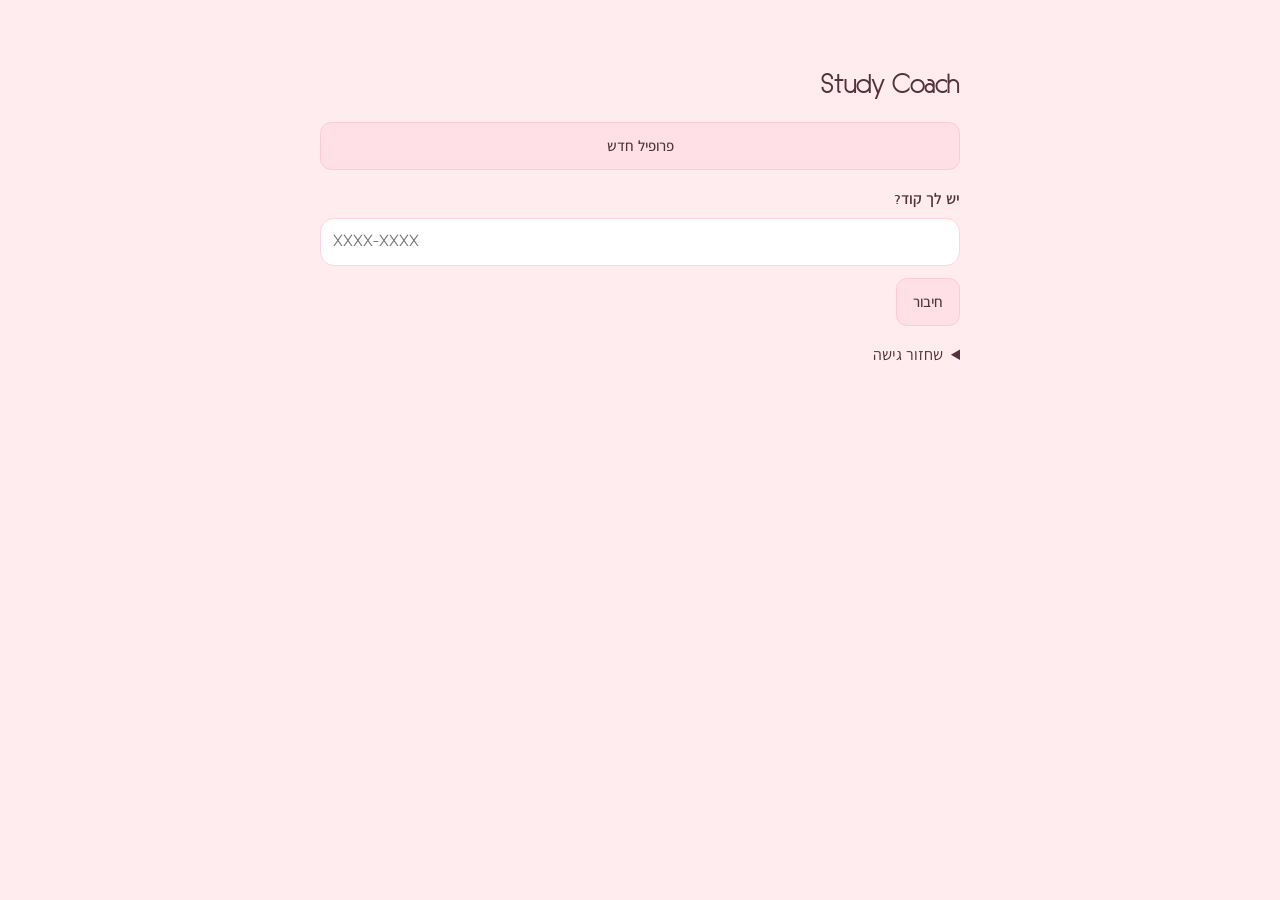
==== commit 41c7f957: "Update index.html" ====
--- a/index.html
+++ b/index.html
@@ -780,7 +780,7 @@
 <script src="sync.js?v=20261022em1"></script>
 <script src="content.js?v=20261028palette2"></script>
 <script src="board.js?v=20261027multi1"></script>
-<script src="notebooks.js?v=20261030school1"></script>
+<script src="notebooks.js?v=20261030school2"></script>
 <script src="exams.js?v=20261024cal1"></script>
 <script src="friends.js?v=20261028design1"></script>
 <script src="calendar.js?v=20261024gc2"></script>
@@ -788,4 +788,4 @@
 <script src="push.js?v=20261023em2"></script>
 <script src="i18n.js?v=20261028design1"></script>
 <script src="chat.js?v=20261027chat1"></script></body>
-            </html>
+  </html>
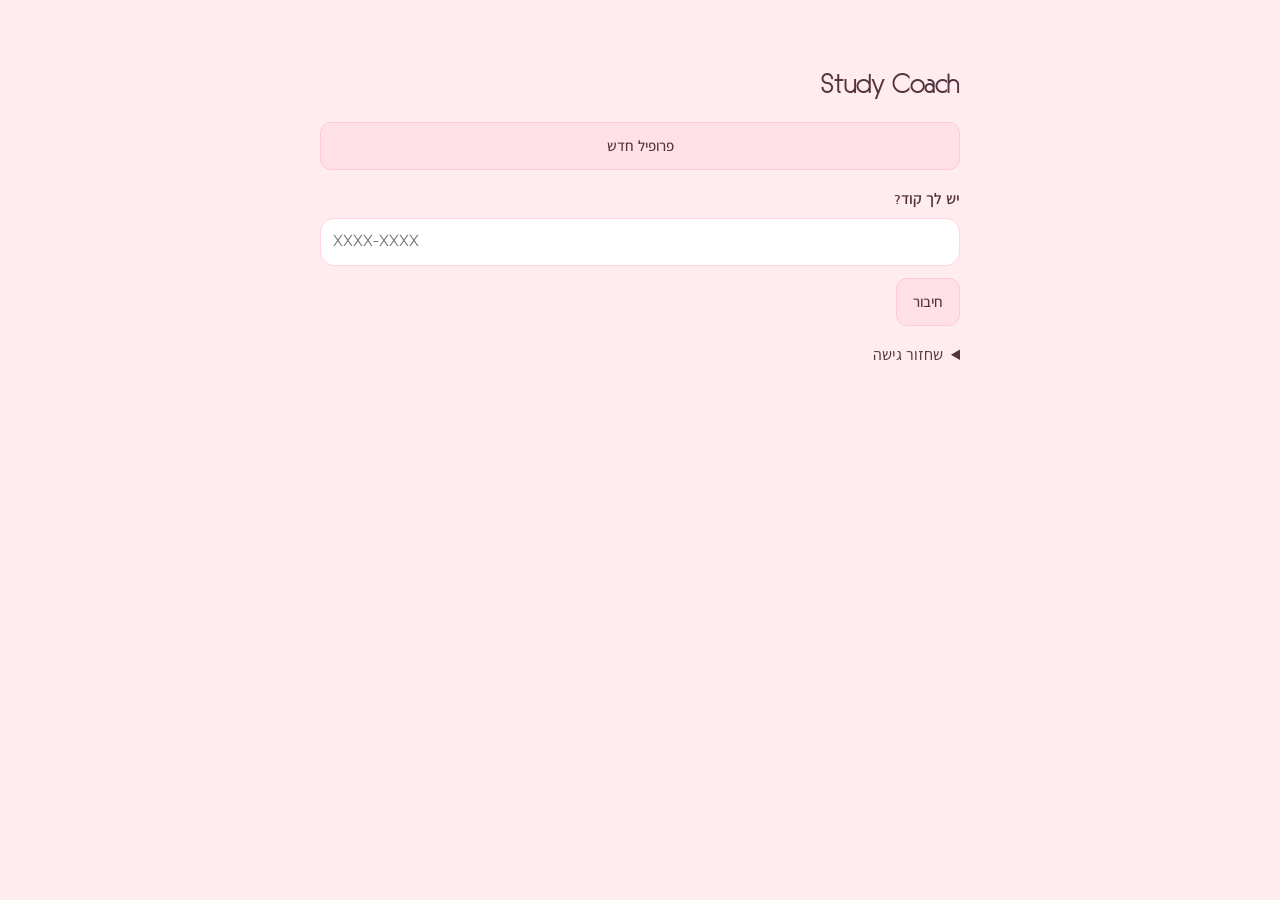
==== commit 6826302d: "Update index.html" ====
--- a/index.html
+++ b/index.html
@@ -780,7 +780,7 @@
 <script src="sync.js?v=20261022em1"></script>
 <script src="content.js?v=20261028palette2"></script>
 <script src="board.js?v=20261027multi1"></script>
-<script src="notebooks.js?v=20261030school2"></script>
+<script src="notebooks.js?v=20261031gest1"></script>
 <script src="exams.js?v=20261024cal1"></script>
 <script src="friends.js?v=20261028design1"></script>
 <script src="calendar.js?v=20261024gc2"></script>
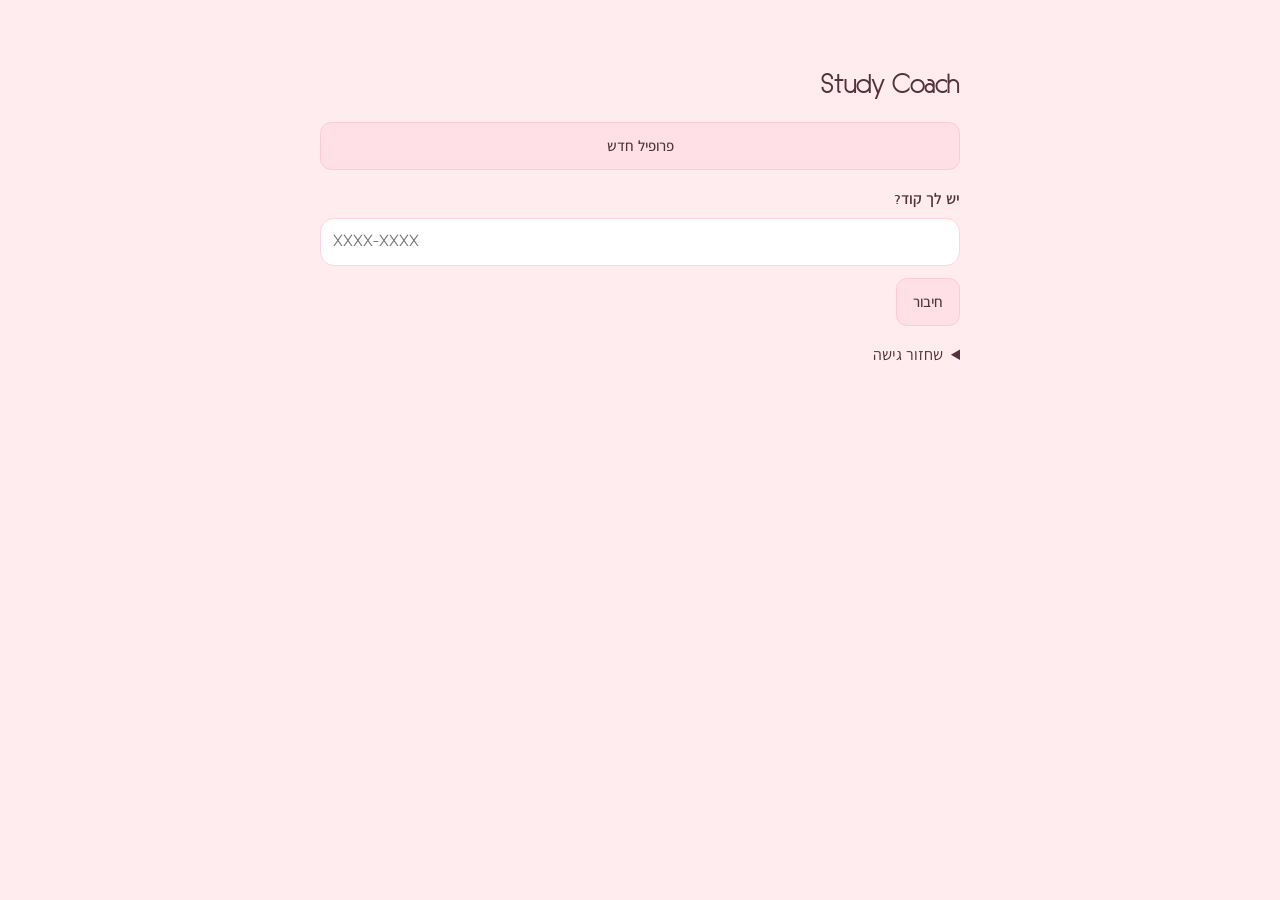
==== commit 8ed4a34d: "Load pageturn.js and bump notebooks.js version" ====
--- a/index.html
+++ b/index.html
@@ -780,7 +780,8 @@
 <script src="sync.js?v=20261022em1"></script>
 <script src="content.js?v=20261028palette2"></script>
 <script src="board.js?v=20261027multi1"></script>
-<script src="notebooks.js?v=20261031gest1"></script>
+<script src="pageturn.js?v=20261108turn1"></script>
+<script src="notebooks.js?v=20261108turn1"></script>
 <script src="exams.js?v=20261024cal1"></script>
 <script src="friends.js?v=20261028design1"></script>
 <script src="calendar.js?v=20261024gc2"></script>
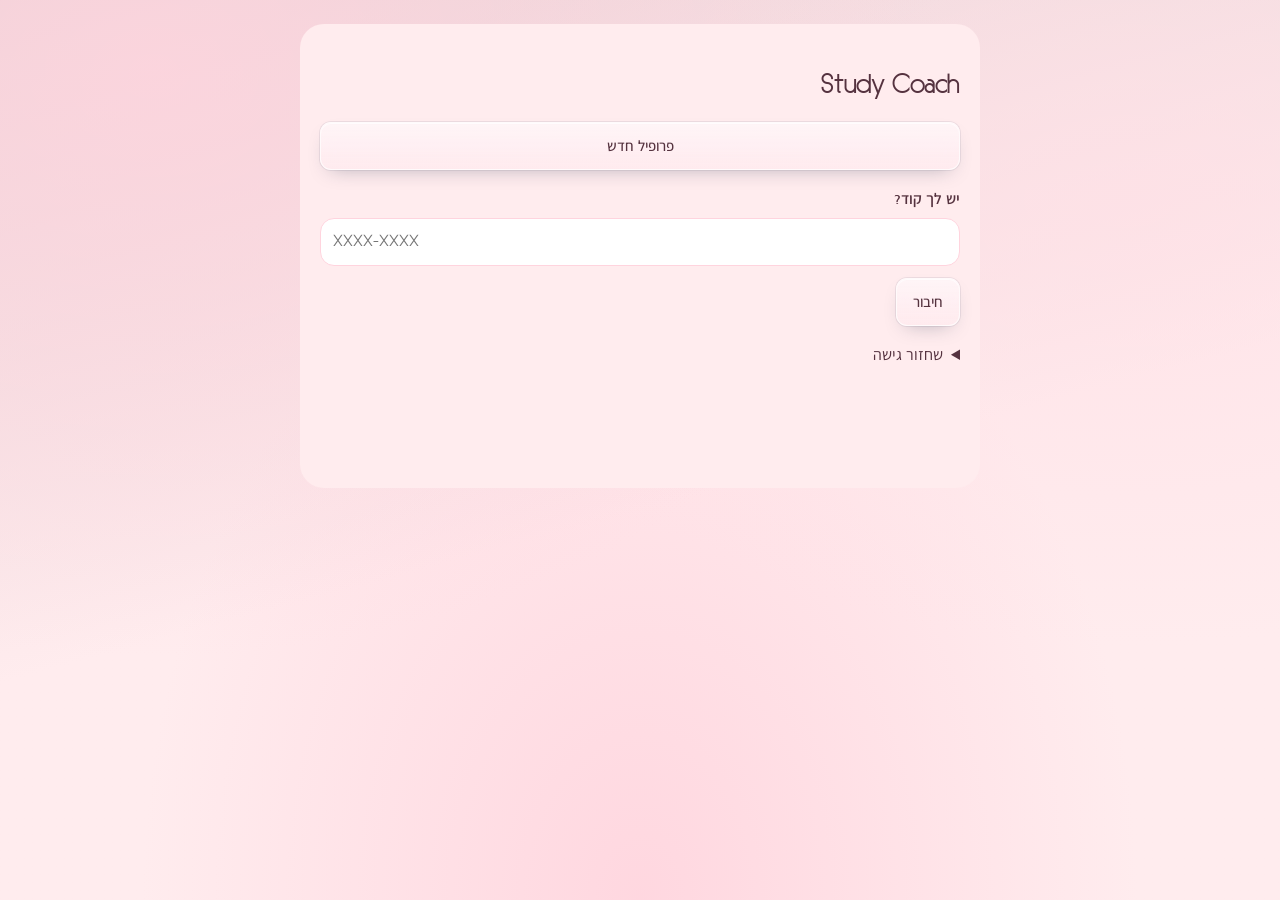
==== commit 61110f62: "Apply approved liquid glass styling to app (data-style=glass); preserves paging, themes, content and" ====
--- a/index.html
+++ b/index.html
@@ -1,5 +1,5 @@
 <!doctype html>
-<html lang="he" dir="rtl">
+<html lang="he" dir="rtl" data-style="glass">
 <head>
 <meta charset="UTF-8">
 <meta name="viewport" content="width=device-width, initial-scale=1.0, viewport-fit=cover">
@@ -273,6 +273,19 @@
 @media(min-width:700px){.nb-side{width:196px;padding:18px 14px;gap:10px}.nb-side .nb-side-title{font-size:23px}.nb-side .nb-side-meta{font-size:14px}.nb-side .file-button,.nb-side .nb-menu-item{font-size:16px}}
 @media(max-width:380px){.nb-stage{gap:10px}.nb-side{width:120px}}
 .nb-cover-unit{min-width:0}.nb-settings-toggle{display:flex;align-items:center;justify-content:center;width:48px;height:48px;margin:8px auto 0;padding:0;border:0;border-radius:12px;background:transparent;color:var(--ds-ink);cursor:pointer}.nb-settings-toggle:hover,.nb-settings-toggle:focus-visible{background:var(--pink-100)}.nb-settings-toggle[aria-expanded="true"] svg{transform:rotate(180deg)}.nb-cover-settings{max-width:220px;margin:0 auto;border:1px solid var(--pink-200);border-radius:14px;padding:5px;background:var(--ds-white)}.nb-cover-settings[hidden]{display:none}.nb-manage-row{display:flex;align-items:center;justify-content:space-between;gap:12px;flex-wrap:wrap;padding:12px 0;border-bottom:1px solid var(--pink-100)}.nb-manage-row span{overflow-wrap:anywhere;flex:1;min-width:90px}.nb-manage-row small{font-size:12px;color:var(--ds-ink-2)}.nb-leaf-tools [data-delete][hidden],.nb-side #nb-rename[hidden],.nb-side #nb-delete[hidden]{display:none!important}
+
+/* Liquid Glass (approved preview trial-glass.html) */
+:root[data-style=glass]{--glass-hi:linear-gradient(180deg,rgba(255,255,255,.55),rgba(255,255,255,.14));--glass-hi-deep:linear-gradient(180deg,rgba(255,255,255,.26),rgba(255,255,255,0) 60%);--glass-rim:linear-gradient(rgba(255,255,255,.75),rgba(255,255,255,.75));--glass-sh:inset 0 1px 0 rgba(255,255,255,.7),0 0 0 1px rgba(30,45,75,.08),0 8px 20px -10px rgba(30,45,75,.35)}
+:root[data-style=glass] .file-button,:root[data-style=glass] .next-exam,:root[data-style=glass] .streak-card,:root[data-style=glass] .last-nb,:root[data-style=glass] .chat-home,:root[data-style=glass] .notebook-hero,:root[data-style=glass] .tabs-inner,:root[data-style=glass] .file-button.pri,:root[data-style=glass] .tab.is-active{border:1px solid transparent;box-shadow:var(--glass-sh);-webkit-backdrop-filter:blur(10px) saturate(1.5);backdrop-filter:blur(10px) saturate(1.5)}
+:root[data-style=glass] .file-button,:root[data-style=glass] .next-exam,:root[data-style=glass] .streak-card,:root[data-style=glass] .last-nb,:root[data-style=glass] .chat-home,:root[data-style=glass] .notebook-hero,:root[data-style=glass] .tabs-inner{--gb:var(--g,color-mix(in srgb,var(--pink-100) 72%,transparent));background:var(--glass-hi) padding-box,linear-gradient(var(--gb),var(--gb)) padding-box,var(--glass-rim) border-box}
+:root[data-style=glass] .file-button[data-variant="secondary"],:root[data-style=glass] .last-nb,:root[data-style=glass] .tabs-inner{--g:color-mix(in srgb,var(--ds-white) 74%,transparent)}
+:root[data-style=glass] .chat-home{--g:color-mix(in srgb,var(--pink-100) 72%,transparent)}
+:root[data-style=glass] .notebook-hero{--g:color-mix(in srgb,var(--pink-100) 66%,transparent)}
+:root[data-style=glass] .file-button.pri,:root[data-style=glass] .tab.is-active{background:var(--glass-hi-deep) padding-box,linear-gradient(var(--pink-700),var(--pink-700)) padding-box,var(--glass-rim) border-box;color:var(--ds-page)}
+:root[data-style=glass] .tab.is-active .tab-ico{stroke:var(--ds-page)}
+:root[data-theme=dark][data-style=glass]{--glass-hi:linear-gradient(180deg,rgba(255,255,255,.20),rgba(255,255,255,.05));--glass-hi-deep:linear-gradient(180deg,rgba(255,255,255,.30),rgba(255,255,255,.06) 60%);--glass-rim:linear-gradient(rgba(255,255,255,.35),rgba(255,255,255,.35));--glass-sh:inset 0 1px 0 rgba(255,255,255,.3),0 0 0 1px rgba(255,255,255,.07),0 8px 20px -10px rgba(0,0,0,.6)}
+@media (prefers-reduced-transparency:reduce){:root[data-style=glass] .file-button,:root[data-style=glass] .next-exam,:root[data-style=glass] .streak-card,:root[data-style=glass] .last-nb,:root[data-style=glass] .chat-home,:root[data-style=glass] .notebook-hero,:root[data-style=glass] .tabs-inner{-webkit-backdrop-filter:none;backdrop-filter:none}}
+:root[data-style=glass] body{background-image:radial-gradient(ellipse at 12% 8%,color-mix(in srgb,var(--pink-200) 80%,transparent),transparent 50%),radial-gradient(ellipse at 88% 22%,color-mix(in srgb,var(--pink-100) 75%,transparent),transparent 45%),radial-gradient(ellipse at 50% 100%,color-mix(in srgb,var(--pink-300) 60%,transparent),transparent 55%),linear-gradient(165deg,color-mix(in srgb,var(--pink-700) 14%,var(--ds-page)),var(--ds-page) 55%);background-attachment:fixed}
 </style>
 <!-- Embedded font licenses
 Assistant
@@ -789,4 +802,4 @@
 <script src="push.js?v=20261023em2"></script>
 <script src="i18n.js?v=20261028design1"></script>
 <script src="chat.js?v=20261027chat1"></script></body>
-  </html>
+</html>
